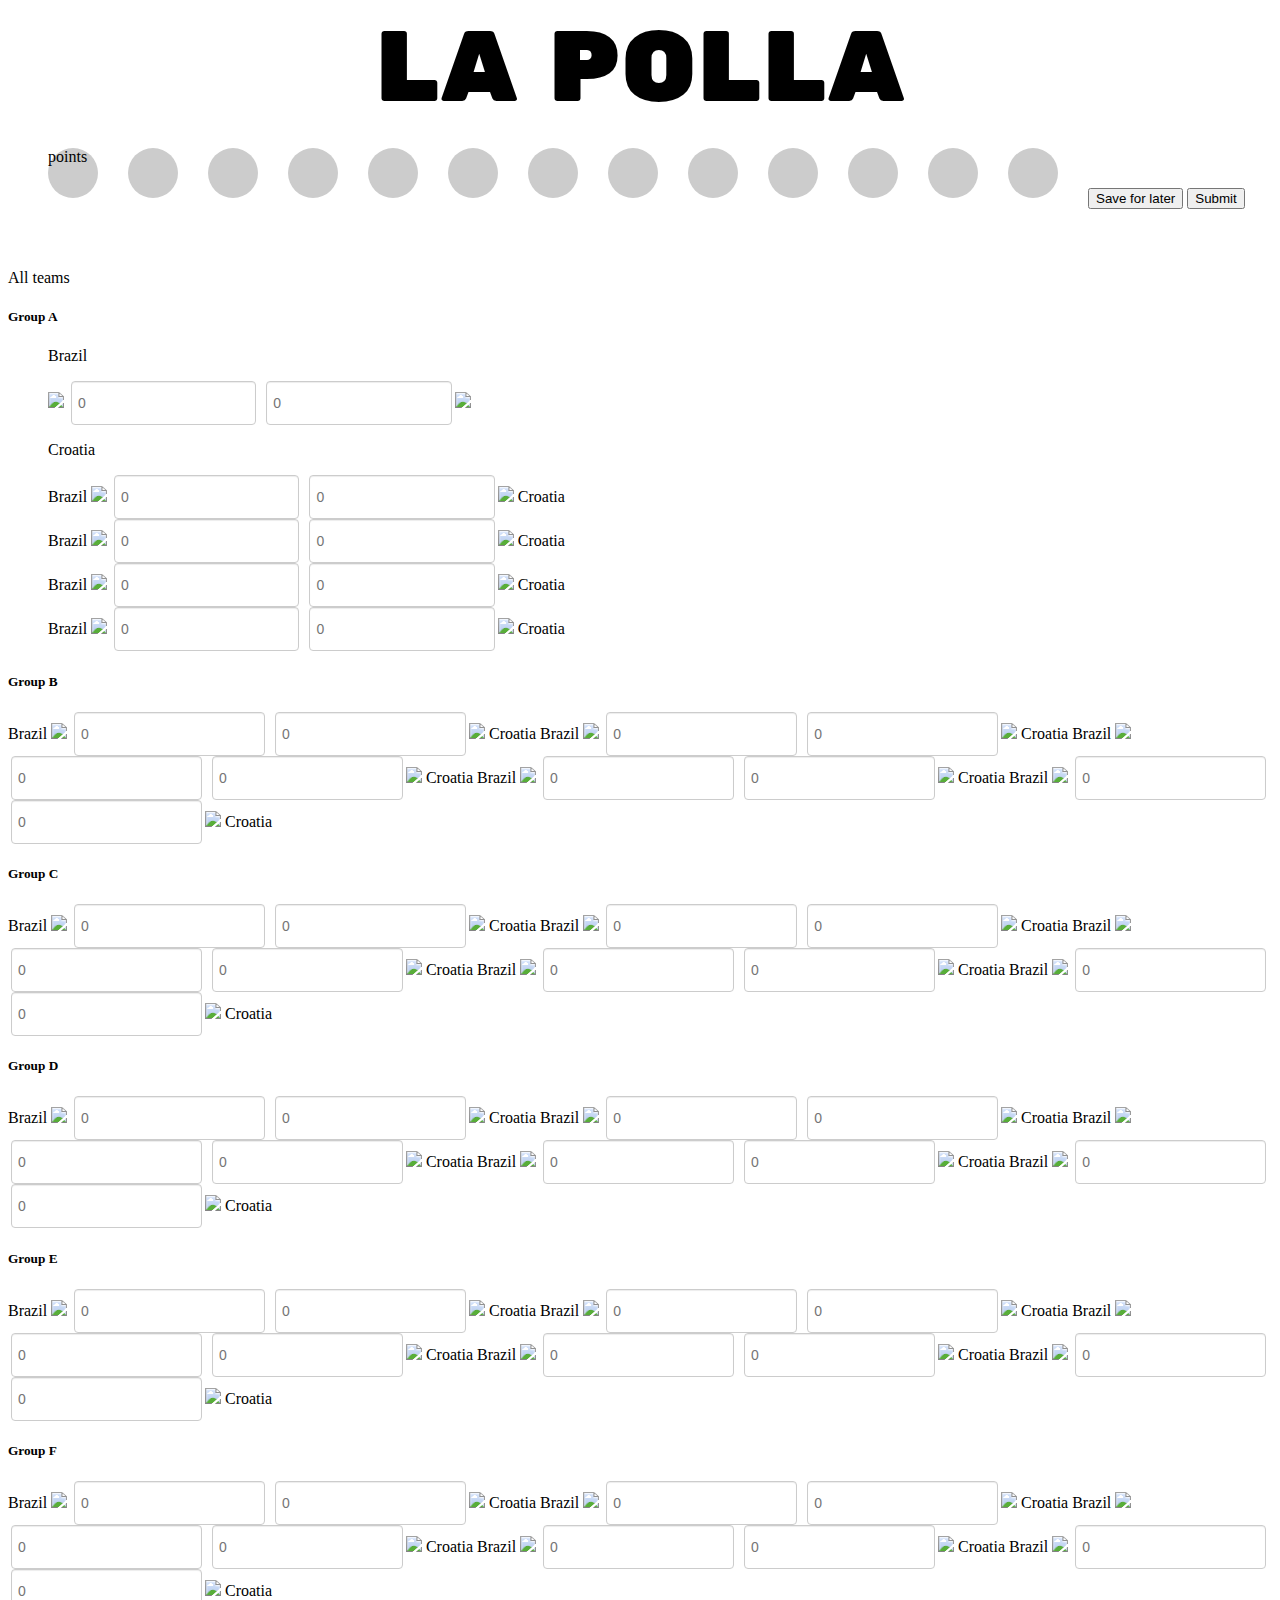
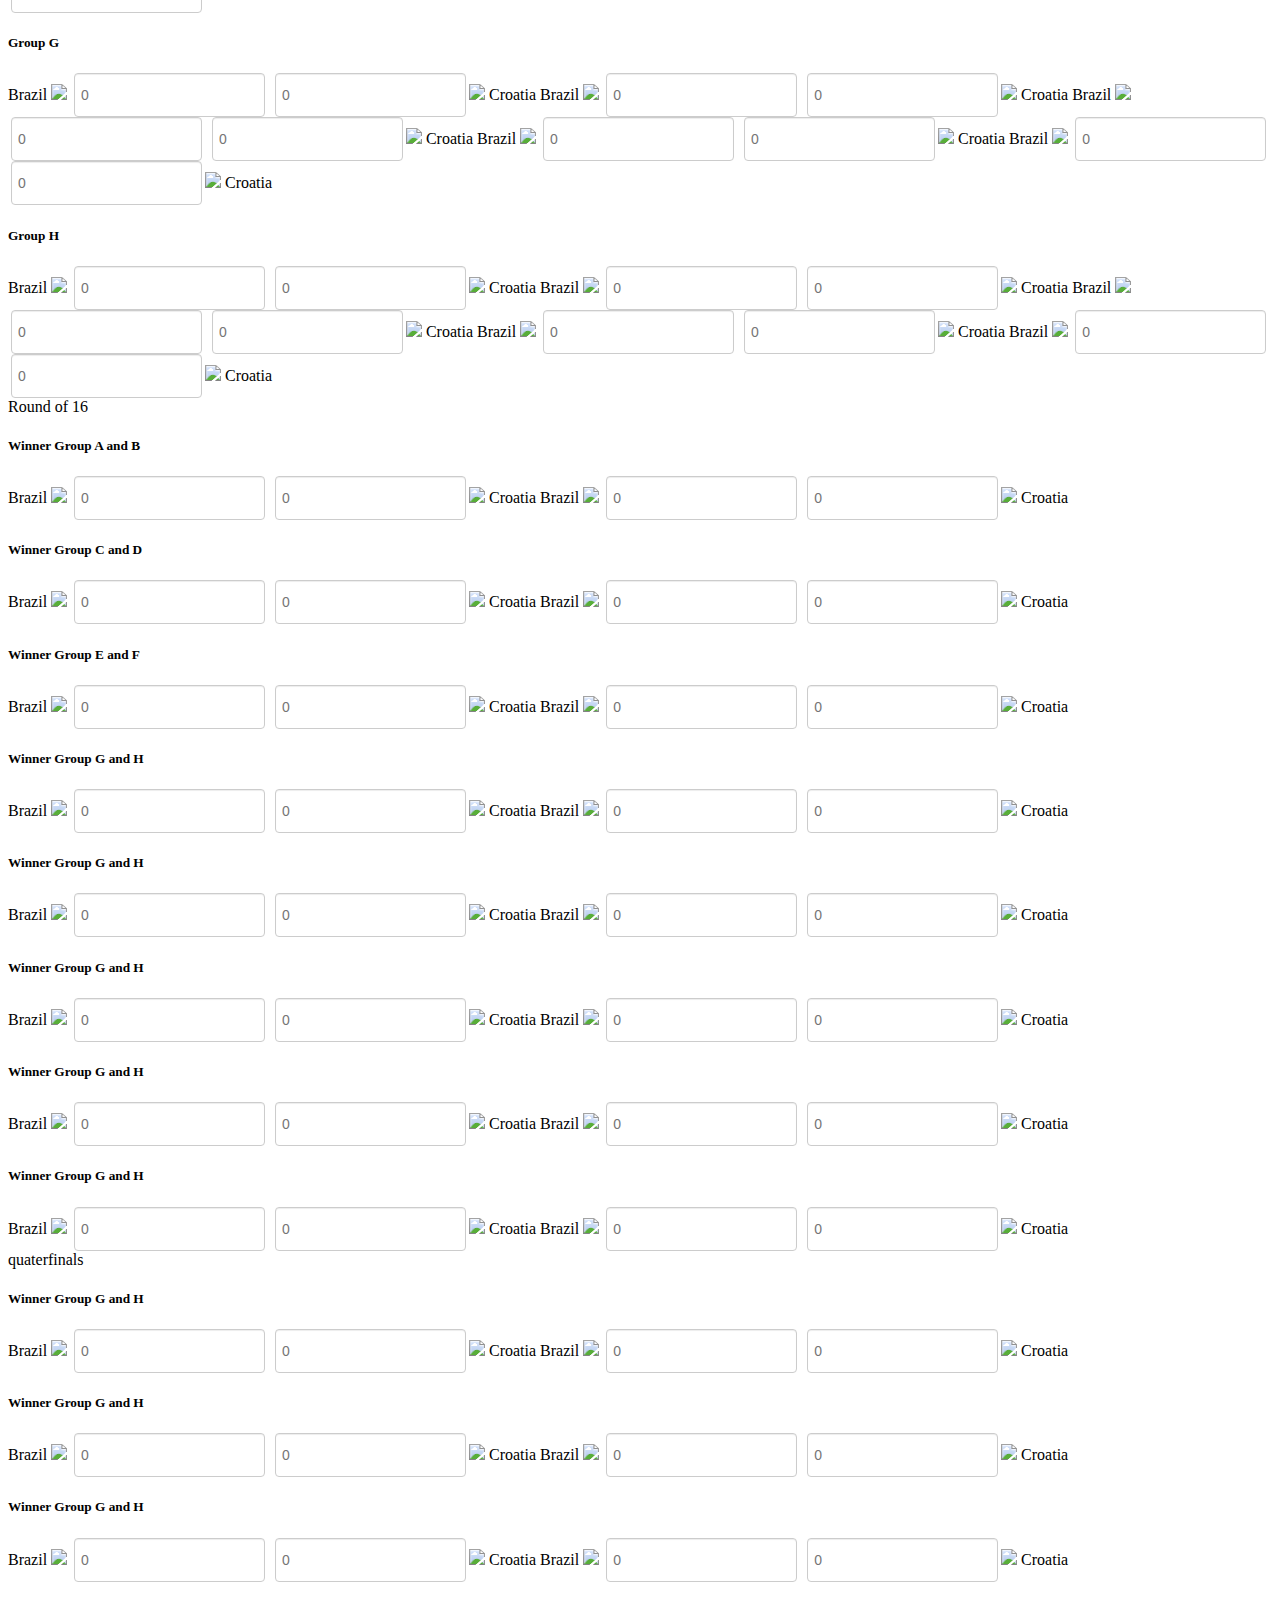
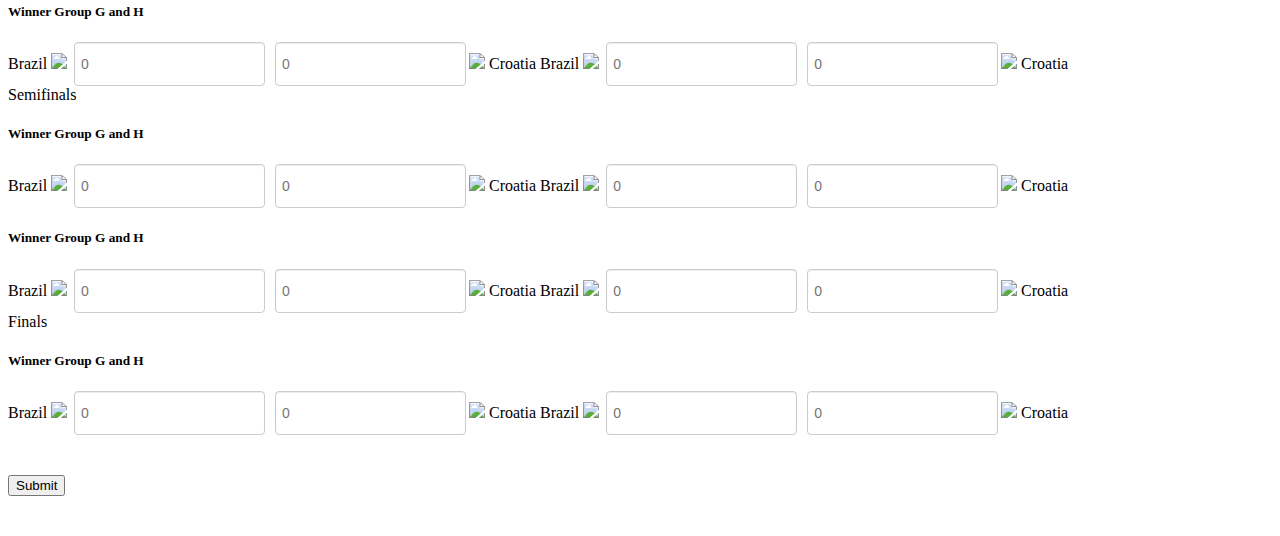
==== index.html @ c62c1815 "new page-register" ====
<!doctype html>
<html>
<head>
	<meta charset="utf-8">
	<meta name="viewport" content="width=device-width, initial-scale=1.0">
	<title>My Website</title>
	<link href="css/bootstrap.min.css" rel="stylesheet">
	 <link href="css/custom.css" rel="stylesheet">
	 <link href='http://fonts.googleapis.com/css?family=Abel|Rubik+One ' rel='stylesheet' type='text/css'>


</head>

<body>
	<div  class="container-fluid">
		

        <div class="big-text">LA POLLA</div>

        <nav id="users">
          <ul>
          	<li class="photo"><div>points</div></li>
          	<li class="photo"></li>
          	<li class="photo"></li>
          	<li class="photo"></li>
          	<li class="photo"></li>
          	<li class="photo"></li>
          	<li class="photo"></li>
          	<li class="photo"></li>
          	<li class="photo"></li>
          	<li class="photo"></li>
          	<li class="photo"></li>
          	<li class="photo"></li>
          	<li class="photo"> </li>
          	<span class="glyphicon glyphicon-user"></span>

          </ul>
        </nav>

		 <div class="row text-center buttons">
		<button type="button" class="btn btn-info btn-lg">Save for later</button>
		<button type="button" class="btn btn-danger btn-lg">Submit</button></div>


		   <section class="score-section">
			  <div class="col-xs-12 col-sm-3">All teams
			  	<div class="panel panel-default">
			  	  <div class="panel-heading"><h5>Group A</h5></div>
				  <div class="panel-body">
				   
				   <ul class="nav-panel">
				      <li>
					      <label for="your name"><p>Brazil</p> </label><img src="http://upload.wikimedia.org/wikipedia/en/thumb/0/05/Flag_of_Brazil.svg/35px-Flag_of_Brazil.svg.png"> <input type="text" class="point-input" placeholder="0">
					      <input type="text" class="point-input" placeholder="0"><img src="http://upload.wikimedia.org/wikipedia/commons/thumb/1/1b/Flag_of_Croatia.svg/35px-Flag_of_Croatia.svg.png"> <label for="your name"><p> Croatia </p></label> 
					  </li>

 					<li>
					      <label for="your name"> Brazil </label><img src="http://upload.wikimedia.org/wikipedia/en/thumb/0/05/Flag_of_Brazil.svg/35px-Flag_of_Brazil.svg.png"> <input type="text" class="point-input" placeholder="0">
					      <input type="text" class="point-input" placeholder="0"><img src="http://upload.wikimedia.org/wikipedia/commons/thumb/1/1b/Flag_of_Croatia.svg/35px-Flag_of_Croatia.svg.png"> <label for="your name"> Croatia </label> 
				     </li>

                     <li>
					      <label for="your name"> Brazil </label><img src="http://upload.wikimedia.org/wikipedia/en/thumb/0/05/Flag_of_Brazil.svg/35px-Flag_of_Brazil.svg.png"> <input type="text" class="point-input" placeholder="0">
					      <input type="text" class="point-input" placeholder="0"><img src="http://upload.wikimedia.org/wikipedia/commons/thumb/1/1b/Flag_of_Croatia.svg/35px-Flag_of_Croatia.svg.png"> <label for="your name"> Croatia </label> 
				     </li>

 					<li>
					      <label for="your name"> Brazil </label><img src="http://upload.wikimedia.org/wikipedia/en/thumb/0/05/Flag_of_Brazil.svg/35px-Flag_of_Brazil.svg.png"> <input type="text" class="point-input" placeholder="0">
					      <input type="text" class="point-input" placeholder="0"><img src="http://upload.wikimedia.org/wikipedia/commons/thumb/1/1b/Flag_of_Croatia.svg/35px-Flag_of_Croatia.svg.png"> <label for="your name"> Croatia </label> 
					</li>

					<li>

					      <label for="your name"> Brazil </label><img src="http://upload.wikimedia.org/wikipedia/en/thumb/0/05/Flag_of_Brazil.svg/35px-Flag_of_Brazil.svg.png"> <input type="text" class="point-input" placeholder="0">
					      <input type="text" class="point-input" placeholder="0"><img src="http://upload.wikimedia.org/wikipedia/commons/thumb/1/1b/Flag_of_Croatia.svg/35px-Flag_of_Croatia.svg.png"> <label for="your name"> Croatia </label> 
					</li>

				      </ul>

				    
				  </div>
				</div>


				<div class="panel panel-default">
			  	  <div class="panel-heading"><h5>Group B</h5></div>
				  <div class="panel-body">
				      
				      <label for="your name"> Brazil </label><img src="http://upload.wikimedia.org/wikipedia/en/thumb/0/05/Flag_of_Brazil.svg/35px-Flag_of_Brazil.svg.png"> <input type="text" class="point-input" placeholder="0">
				      <input type="text" class="point-input" placeholder="0"><img src="http://upload.wikimedia.org/wikipedia/commons/thumb/1/1b/Flag_of_Croatia.svg/35px-Flag_of_Croatia.svg.png"> <label for="your name"> Croatia </label> 

				      <label for="your name"> Brazil </label><img src="http://upload.wikimedia.org/wikipedia/en/thumb/0/05/Flag_of_Brazil.svg/35px-Flag_of_Brazil.svg.png"> <input type="text" class="point-input" placeholder="0">
				      <input type="text" class="point-input" placeholder="0"><img src="http://upload.wikimedia.org/wikipedia/commons/thumb/1/1b/Flag_of_Croatia.svg/35px-Flag_of_Croatia.svg.png"> <label for="your name"> Croatia </label> 

				      <label for="your name"> Brazil </label><img src="http://upload.wikimedia.org/wikipedia/en/thumb/0/05/Flag_of_Brazil.svg/35px-Flag_of_Brazil.svg.png"> <input type="text" class="point-input" placeholder="0">
				      <input type="text" class="point-input" placeholder="0"><img src="http://upload.wikimedia.org/wikipedia/commons/thumb/1/1b/Flag_of_Croatia.svg/35px-Flag_of_Croatia.svg.png"> <label for="your name"> Croatia </label> 

				      <label for="your name"> Brazil </label><img src="http://upload.wikimedia.org/wikipedia/en/thumb/0/05/Flag_of_Brazil.svg/35px-Flag_of_Brazil.svg.png"> <input type="text" class="point-input" placeholder="0">
				      <input type="text" class="point-input" placeholder="0"><img src="http://upload.wikimedia.org/wikipedia/commons/thumb/1/1b/Flag_of_Croatia.svg/35px-Flag_of_Croatia.svg.png"> <label for="your name"> Croatia </label> 

				      <label for="your name"> Brazil </label><img src="http://upload.wikimedia.org/wikipedia/en/thumb/0/05/Flag_of_Brazil.svg/35px-Flag_of_Brazil.svg.png"> <input type="text" class="point-input" placeholder="0">
				      <input type="text" class="point-input" placeholder="0"><img src="http://upload.wikimedia.org/wikipedia/commons/thumb/1/1b/Flag_of_Croatia.svg/35px-Flag_of_Croatia.svg.png"> <label for="your name"> Croatia </label> 
				  </div>
				</div>


				<div class="panel panel-default">
			  	  <div class="panel-heading"><h5>Group C</h5></div>
				  <div class="panel-body">
				     
				      <label for="your name"> Brazil </label><img src="http://upload.wikimedia.org/wikipedia/en/thumb/0/05/Flag_of_Brazil.svg/35px-Flag_of_Brazil.svg.png"> <input type="text" class="point-input" placeholder="0">
				      <input type="text" class="point-input" placeholder="0"><img src="http://upload.wikimedia.org/wikipedia/commons/thumb/1/1b/Flag_of_Croatia.svg/35px-Flag_of_Croatia.svg.png"> <label for="your name"> Croatia </label> 

				      <label for="your name"> Brazil </label><img src="http://upload.wikimedia.org/wikipedia/en/thumb/0/05/Flag_of_Brazil.svg/35px-Flag_of_Brazil.svg.png"> <input type="text" class="point-input" placeholder="0">
				      <input type="text" class="point-input" placeholder="0"><img src="http://upload.wikimedia.org/wikipedia/commons/thumb/1/1b/Flag_of_Croatia.svg/35px-Flag_of_Croatia.svg.png"> <label for="your name"> Croatia </label> 

				      <label for="your name"> Brazil </label><img src="http://upload.wikimedia.org/wikipedia/en/thumb/0/05/Flag_of_Brazil.svg/35px-Flag_of_Brazil.svg.png"> <input type="text" class="point-input" placeholder="0">
				      <input type="text" class="point-input" placeholder="0"><img src="http://upload.wikimedia.org/wikipedia/commons/thumb/1/1b/Flag_of_Croatia.svg/35px-Flag_of_Croatia.svg.png"> <label for="your name"> Croatia </label> 

				      <label for="your name"> Brazil </label><img src="http://upload.wikimedia.org/wikipedia/en/thumb/0/05/Flag_of_Brazil.svg/35px-Flag_of_Brazil.svg.png"> <input type="text" class="point-input" placeholder="0">
				      <input type="text" class="point-input" placeholder="0"><img src="http://upload.wikimedia.org/wikipedia/commons/thumb/1/1b/Flag_of_Croatia.svg/35px-Flag_of_Croatia.svg.png"> <label for="your name"> Croatia </label> 

				      <label for="your name"> Brazil </label><img src="http://upload.wikimedia.org/wikipedia/en/thumb/0/05/Flag_of_Brazil.svg/35px-Flag_of_Brazil.svg.png"> <input type="text" class="point-input" placeholder="0">
				      <input type="text" class="point-input" placeholder="0"><img src="http://upload.wikimedia.org/wikipedia/commons/thumb/1/1b/Flag_of_Croatia.svg/35px-Flag_of_Croatia.svg.png"> <label for="your name"> Croatia </label> 
				  </div>
				</div>


				<div class="panel panel-default">
			  	  <div class="panel-heading"><h5>Group D</h5></div>	
				  <div class="panel-body">
				    <label for="your name"> Brazil </label><img src="http://upload.wikimedia.org/wikipedia/en/thumb/0/05/Flag_of_Brazil.svg/35px-Flag_of_Brazil.svg.png"> <input type="text" class="point-input" placeholder="0">
				      <input type="text" class="point-input" placeholder="0"><img src="http://upload.wikimedia.org/wikipedia/commons/thumb/1/1b/Flag_of_Croatia.svg/35px-Flag_of_Croatia.svg.png"> <label for="your name"> Croatia </label> 

				      <label for="your name"> Brazil </label><img src="http://upload.wikimedia.org/wikipedia/en/thumb/0/05/Flag_of_Brazil.svg/35px-Flag_of_Brazil.svg.png"> <input type="text" class="point-input" placeholder="0">
				      <input type="text" class="point-input" placeholder="0"><img src="http://upload.wikimedia.org/wikipedia/commons/thumb/1/1b/Flag_of_Croatia.svg/35px-Flag_of_Croatia.svg.png"> <label for="your name"> Croatia </label> 

				      <label for="your name"> Brazil </label><img src="http://upload.wikimedia.org/wikipedia/en/thumb/0/05/Flag_of_Brazil.svg/35px-Flag_of_Brazil.svg.png"> <input type="text" class="point-input" placeholder="0">
				      <input type="text" class="point-input" placeholder="0"><img src="http://upload.wikimedia.org/wikipedia/commons/thumb/1/1b/Flag_of_Croatia.svg/35px-Flag_of_Croatia.svg.png"> <label for="your name"> Croatia </label> 

				      <label for="your name"> Brazil </label><img src="http://upload.wikimedia.org/wikipedia/en/thumb/0/05/Flag_of_Brazil.svg/35px-Flag_of_Brazil.svg.png"> <input type="text" class="point-input" placeholder="0">
				      <input type="text" class="point-input" placeholder="0"><img src="http://upload.wikimedia.org/wikipedia/commons/thumb/1/1b/Flag_of_Croatia.svg/35px-Flag_of_Croatia.svg.png"> <label for="your name"> Croatia </label> 

				      <label for="your name"> Brazil </label><img src="http://upload.wikimedia.org/wikipedia/en/thumb/0/05/Flag_of_Brazil.svg/35px-Flag_of_Brazil.svg.png"> <input type="text" class="point-input" placeholder="0">
				      <input type="text" class="point-input" placeholder="0"><img src="http://upload.wikimedia.org/wikipedia/commons/thumb/1/1b/Flag_of_Croatia.svg/35px-Flag_of_Croatia.svg.png"> <label for="your name"> Croatia </label> 
				  </div>
				</div>

				<div class="panel panel-default">
			  	  <div class="panel-heading"><h5>Group E</h5></div>	
				  <div class="panel-body">
				    <label for="your name"> Brazil </label><img src="http://upload.wikimedia.org/wikipedia/en/thumb/0/05/Flag_of_Brazil.svg/35px-Flag_of_Brazil.svg.png"> <input type="text" class="point-input" placeholder="0">
				      <input type="text" class="point-input" placeholder="0"><img src="http://upload.wikimedia.org/wikipedia/commons/thumb/1/1b/Flag_of_Croatia.svg/35px-Flag_of_Croatia.svg.png"> <label for="your name"> Croatia </label> 

				      <label for="your name"> Brazil </label><img src="http://upload.wikimedia.org/wikipedia/en/thumb/0/05/Flag_of_Brazil.svg/35px-Flag_of_Brazil.svg.png"> <input type="text" class="point-input" placeholder="0">
				      <input type="text" class="point-input" placeholder="0"><img src="http://upload.wikimedia.org/wikipedia/commons/thumb/1/1b/Flag_of_Croatia.svg/35px-Flag_of_Croatia.svg.png"> <label for="your name"> Croatia </label> 

				      <label for="your name"> Brazil </label><img src="http://upload.wikimedia.org/wikipedia/en/thumb/0/05/Flag_of_Brazil.svg/35px-Flag_of_Brazil.svg.png"> <input type="text" class="point-input" placeholder="0">
				      <input type="text" class="point-input" placeholder="0"><img src="http://upload.wikimedia.org/wikipedia/commons/thumb/1/1b/Flag_of_Croatia.svg/35px-Flag_of_Croatia.svg.png"> <label for="your name"> Croatia </label> 

				      <label for="your name"> Brazil </label><img src="http://upload.wikimedia.org/wikipedia/en/thumb/0/05/Flag_of_Brazil.svg/35px-Flag_of_Brazil.svg.png"> <input type="text" class="point-input" placeholder="0">
				      <input type="text" class="point-input" placeholder="0"><img src="http://upload.wikimedia.org/wikipedia/commons/thumb/1/1b/Flag_of_Croatia.svg/35px-Flag_of_Croatia.svg.png"> <label for="your name"> Croatia </label> 

				      <label for="your name"> Brazil </label><img src="http://upload.wikimedia.org/wikipedia/en/thumb/0/05/Flag_of_Brazil.svg/35px-Flag_of_Brazil.svg.png"> <input type="text" class="point-input" placeholder="0">
				      <input type="text" class="point-input" placeholder="0"><img src="http://upload.wikimedia.org/wikipedia/commons/thumb/1/1b/Flag_of_Croatia.svg/35px-Flag_of_Croatia.svg.png"> <label for="your name"> Croatia </label> 
				  </div>
				</div>

				<div class="panel panel-default">
			  	  <div class="panel-heading"><h5>Group F</h5></div>	
				  <div class="panel-body">
				    <label for="your name"> Brazil </label><img src="http://upload.wikimedia.org/wikipedia/en/thumb/0/05/Flag_of_Brazil.svg/35px-Flag_of_Brazil.svg.png"> <input type="text" class="point-input" placeholder="0">
				      <input type="text" class="point-input" placeholder="0"><img src="http://upload.wikimedia.org/wikipedia/commons/thumb/1/1b/Flag_of_Croatia.svg/35px-Flag_of_Croatia.svg.png"> <label for="your name"> Croatia </label> 

				      <label for="your name"> Brazil </label><img src="http://upload.wikimedia.org/wikipedia/en/thumb/0/05/Flag_of_Brazil.svg/35px-Flag_of_Brazil.svg.png"> <input type="text" class="point-input" placeholder="0">
				      <input type="text" class="point-input" placeholder="0"><img src="http://upload.wikimedia.org/wikipedia/commons/thumb/1/1b/Flag_of_Croatia.svg/35px-Flag_of_Croatia.svg.png"> <label for="your name"> Croatia </label> 

				      <label for="your name"> Brazil </label><img src="http://upload.wikimedia.org/wikipedia/en/thumb/0/05/Flag_of_Brazil.svg/35px-Flag_of_Brazil.svg.png"> <input type="text" class="point-input" placeholder="0">
				      <input type="text" class="point-input" placeholder="0"><img src="http://upload.wikimedia.org/wikipedia/commons/thumb/1/1b/Flag_of_Croatia.svg/35px-Flag_of_Croatia.svg.png"> <label for="your name"> Croatia </label> 

				      <label for="your name"> Brazil </label><img src="http://upload.wikimedia.org/wikipedia/en/thumb/0/05/Flag_of_Brazil.svg/35px-Flag_of_Brazil.svg.png"> <input type="text" class="point-input" placeholder="0">
				      <input type="text" class="point-input" placeholder="0"><img src="http://upload.wikimedia.org/wikipedia/commons/thumb/1/1b/Flag_of_Croatia.svg/35px-Flag_of_Croatia.svg.png"> <label for="your name"> Croatia </label> 

				      <label for="your name"> Brazil </label><img src="http://upload.wikimedia.org/wikipedia/en/thumb/0/05/Flag_of_Brazil.svg/35px-Flag_of_Brazil.svg.png"> <input type="text" class="point-input" placeholder="0">
				      <input type="text" class="point-input" placeholder="0"><img src="http://upload.wikimedia.org/wikipedia/commons/thumb/1/1b/Flag_of_Croatia.svg/35px-Flag_of_Croatia.svg.png"> <label for="your name"> Croatia </label> 
				  </div>
				</div>


				<div class="panel panel-default">
			  	  <div class="panel-heading"><h5>Group G</h5></div>	
				  <div class="panel-body">
				    <label for="your name"> Brazil </label><img src="http://upload.wikimedia.org/wikipedia/en/thumb/0/05/Flag_of_Brazil.svg/35px-Flag_of_Brazil.svg.png"> <input type="text" class="point-input" placeholder="0">
				      <input type="text" class="point-input" placeholder="0"><img src="http://upload.wikimedia.org/wikipedia/commons/thumb/1/1b/Flag_of_Croatia.svg/35px-Flag_of_Croatia.svg.png"> <label for="your name"> Croatia </label> 

				      <label for="your name"> Brazil </label><img src="http://upload.wikimedia.org/wikipedia/en/thumb/0/05/Flag_of_Brazil.svg/35px-Flag_of_Brazil.svg.png"> <input type="text" class="point-input" placeholder="0">
				      <input type="text" class="point-input" placeholder="0"><img src="http://upload.wikimedia.org/wikipedia/commons/thumb/1/1b/Flag_of_Croatia.svg/35px-Flag_of_Croatia.svg.png"> <label for="your name"> Croatia </label> 

				      <label for="your name"> Brazil </label><img src="http://upload.wikimedia.org/wikipedia/en/thumb/0/05/Flag_of_Brazil.svg/35px-Flag_of_Brazil.svg.png"> <input type="text" class="point-input" placeholder="0">
				      <input type="text" class="point-input" placeholder="0"><img src="http://upload.wikimedia.org/wikipedia/commons/thumb/1/1b/Flag_of_Croatia.svg/35px-Flag_of_Croatia.svg.png"> <label for="your name"> Croatia </label> 

				      <label for="your name"> Brazil </label><img src="http://upload.wikimedia.org/wikipedia/en/thumb/0/05/Flag_of_Brazil.svg/35px-Flag_of_Brazil.svg.png"> <input type="text" class="point-input" placeholder="0">
				      <input type="text" class="point-input" placeholder="0"><img src="http://upload.wikimedia.org/wikipedia/commons/thumb/1/1b/Flag_of_Croatia.svg/35px-Flag_of_Croatia.svg.png"> <label for="your name"> Croatia </label> 

				      <label for="your name"> Brazil </label><img src="http://upload.wikimedia.org/wikipedia/en/thumb/0/05/Flag_of_Brazil.svg/35px-Flag_of_Brazil.svg.png"> <input type="text" class="point-input" placeholder="0">
				      <input type="text" class="point-input" placeholder="0"><img src="http://upload.wikimedia.org/wikipedia/commons/thumb/1/1b/Flag_of_Croatia.svg/35px-Flag_of_Croatia.svg.png"> <label for="your name"> Croatia </label> 
				  </div>
				</div>

				<div class="panel panel-default">
			  	  <div class="panel-heading"><h5>Group H</h5></div>	
				  <div class="panel-body">
				    <label for="your name"> Brazil </label><img src="http://upload.wikimedia.org/wikipedia/en/thumb/0/05/Flag_of_Brazil.svg/35px-Flag_of_Brazil.svg.png"> <input type="text" class="point-input" placeholder="0">
				      <input type="text" class="point-input" placeholder="0"><img src="http://upload.wikimedia.org/wikipedia/commons/thumb/1/1b/Flag_of_Croatia.svg/35px-Flag_of_Croatia.svg.png"> <label for="your name"> Croatia </label> 

				      <label for="your name"> Brazil </label><img src="http://upload.wikimedia.org/wikipedia/en/thumb/0/05/Flag_of_Brazil.svg/35px-Flag_of_Brazil.svg.png"> <input type="text" class="point-input" placeholder="0">
				      <input type="text" class="point-input" placeholder="0"><img src="http://upload.wikimedia.org/wikipedia/commons/thumb/1/1b/Flag_of_Croatia.svg/35px-Flag_of_Croatia.svg.png"> <label for="your name"> Croatia </label> 

				      <label for="your name"> Brazil </label><img src="http://upload.wikimedia.org/wikipedia/en/thumb/0/05/Flag_of_Brazil.svg/35px-Flag_of_Brazil.svg.png"> <input type="text" class="point-input" placeholder="0">
				      <input type="text" class="point-input" placeholder="0"><img src="http://upload.wikimedia.org/wikipedia/commons/thumb/1/1b/Flag_of_Croatia.svg/35px-Flag_of_Croatia.svg.png"> <label for="your name"> Croatia </label> 

				      <label for="your name"> Brazil </label><img src="http://upload.wikimedia.org/wikipedia/en/thumb/0/05/Flag_of_Brazil.svg/35px-Flag_of_Brazil.svg.png"> <input type="text" class="point-input" placeholder="0">
				      <input type="text" class="point-input" placeholder="0"><img src="http://upload.wikimedia.org/wikipedia/commons/thumb/1/1b/Flag_of_Croatia.svg/35px-Flag_of_Croatia.svg.png"> <label for="your name"> Croatia </label> 

				      <label for="your name"> Brazil </label><img src="http://upload.wikimedia.org/wikipedia/en/thumb/0/05/Flag_of_Brazil.svg/35px-Flag_of_Brazil.svg.png"> <input type="text" class="point-input" placeholder="0">
				      <input type="text" class="point-input" placeholder="0"><img src="http://upload.wikimedia.org/wikipedia/commons/thumb/1/1b/Flag_of_Croatia.svg/35px-Flag_of_Croatia.svg.png"> <label for="your name"> Croatia </label> 
				  </div>
				</div>


			  </div>


			<div class="col-xs-12 col-sm-3"> Round of 16
				<div class="panel panel-default">
					 <div class="panel-heading"><h5>Winner Group A and B</h5></div>	
						 <div class="panel-body">
						    <label for="your name"> Brazil </label><img src="http://upload.wikimedia.org/wikipedia/en/thumb/0/05/Flag_of_Brazil.svg/35px-Flag_of_Brazil.svg.png"> <input type="text" class="point-input" placeholder="0">
						    <input type="text" class="point-input" placeholder="0"><img src="http://upload.wikimedia.org/wikipedia/commons/thumb/1/1b/Flag_of_Croatia.svg/35px-Flag_of_Croatia.svg.png"> <label for="your name"> Croatia </label> 
							<label for="your name"> Brazil </label><img src="http://upload.wikimedia.org/wikipedia/en/thumb/0/05/Flag_of_Brazil.svg/35px-Flag_of_Brazil.svg.png"> <input type="text" class="point-input" placeholder="0">
						    <input type="text" class="point-input" placeholder="0"><img src="http://upload.wikimedia.org/wikipedia/commons/thumb/1/1b/Flag_of_Croatia.svg/35px-Flag_of_Croatia.svg.png"> <label for="your name"> Croatia </label> 
						</div>
					</div>

					<div class="panel panel-default">
					 <div class="panel-heading"><h5>Winner Group C and D</h5></div>	
						 <div class="panel-body">
						    <label for="your name"> Brazil </label><img src="http://upload.wikimedia.org/wikipedia/en/thumb/0/05/Flag_of_Brazil.svg/35px-Flag_of_Brazil.svg.png"> <input type="text" class="point-input" placeholder="0">
						    <input type="text" class="point-input" placeholder="0"><img src="http://upload.wikimedia.org/wikipedia/commons/thumb/1/1b/Flag_of_Croatia.svg/35px-Flag_of_Croatia.svg.png"> <label for="your name"> Croatia </label> 
							<label for="your name"> Brazil </label><img src="http://upload.wikimedia.org/wikipedia/en/thumb/0/05/Flag_of_Brazil.svg/35px-Flag_of_Brazil.svg.png"> <input type="text" class="point-input" placeholder="0">
						    <input type="text" class="point-input" placeholder="0"><img src="http://upload.wikimedia.org/wikipedia/commons/thumb/1/1b/Flag_of_Croatia.svg/35px-Flag_of_Croatia.svg.png"> <label for="your name"> Croatia </label> 
						</div>
					</div>

					<div class="panel panel-default">
					 <div class="panel-heading"><h5>Winner Group E and F</h5></div>	
						 <div class="panel-body">
						    <label for="your name"> Brazil </label><img src="http://upload.wikimedia.org/wikipedia/en/thumb/0/05/Flag_of_Brazil.svg/35px-Flag_of_Brazil.svg.png"> <input type="text" class="point-input" placeholder="0">
						    <input type="text" class="point-input" placeholder="0"><img src="http://upload.wikimedia.org/wikipedia/commons/thumb/1/1b/Flag_of_Croatia.svg/35px-Flag_of_Croatia.svg.png"> <label for="your name"> Croatia </label> 
							<label for="your name"> Brazil </label><img src="http://upload.wikimedia.org/wikipedia/en/thumb/0/05/Flag_of_Brazil.svg/35px-Flag_of_Brazil.svg.png"> <input type="text" class="point-input" placeholder="0">
						    <input type="text" class="point-input" placeholder="0"><img src="http://upload.wikimedia.org/wikipedia/commons/thumb/1/1b/Flag_of_Croatia.svg/35px-Flag_of_Croatia.svg.png"> <label for="your name"> Croatia </label> 
						</div>
					</div>

					<div class="panel panel-default">
						 <div class="panel-heading"><h5>Winner Group G and H</h5></div>	
							 <div class="panel-body">
							    <label for="your name"> Brazil </label><img src="http://upload.wikimedia.org/wikipedia/en/thumb/0/05/Flag_of_Brazil.svg/35px-Flag_of_Brazil.svg.png"> <input type="text" class="point-input" placeholder="0">
							    <input type="text" class="point-input" placeholder="0"><img src="http://upload.wikimedia.org/wikipedia/commons/thumb/1/1b/Flag_of_Croatia.svg/35px-Flag_of_Croatia.svg.png"> <label for="your name"> Croatia </label> 
								<label for="your name"> Brazil </label><img src="http://upload.wikimedia.org/wikipedia/en/thumb/0/05/Flag_of_Brazil.svg/35px-Flag_of_Brazil.svg.png"> <input type="text" class="point-input" placeholder="0">
							    <input type="text" class="point-input" placeholder="0"><img src="http://upload.wikimedia.org/wikipedia/commons/thumb/1/1b/Flag_of_Croatia.svg/35px-Flag_of_Croatia.svg.png"> <label for="your name"> Croatia </label> 
							</div>
						</div>
					<div class="panel panel-default">
						 <div class="panel-heading"><h5>Winner Group G and H</h5></div>	
							 <div class="panel-body">
							    <label for="your name"> Brazil </label><img src="http://upload.wikimedia.org/wikipedia/en/thumb/0/05/Flag_of_Brazil.svg/35px-Flag_of_Brazil.svg.png"> <input type="text" class="point-input" placeholder="0">
							    <input type="text" class="point-input" placeholder="0"><img src="http://upload.wikimedia.org/wikipedia/commons/thumb/1/1b/Flag_of_Croatia.svg/35px-Flag_of_Croatia.svg.png"> <label for="your name"> Croatia </label> 
								<label for="your name"> Brazil </label><img src="http://upload.wikimedia.org/wikipedia/en/thumb/0/05/Flag_of_Brazil.svg/35px-Flag_of_Brazil.svg.png"> <input type="text" class="point-input" placeholder="0">
							    <input type="text" class="point-input" placeholder="0"><img src="http://upload.wikimedia.org/wikipedia/commons/thumb/1/1b/Flag_of_Croatia.svg/35px-Flag_of_Croatia.svg.png"> <label for="your name"> Croatia </label> 
							</div>
						</div>
						<div class="panel panel-default">
						 <div class="panel-heading"><h5>Winner Group G and H</h5></div>	
							 <div class="panel-body">
							    <label for="your name"> Brazil </label><img src="http://upload.wikimedia.org/wikipedia/en/thumb/0/05/Flag_of_Brazil.svg/35px-Flag_of_Brazil.svg.png"> <input type="text" class="point-input" placeholder="0">
							    <input type="text" class="point-input" placeholder="0"><img src="http://upload.wikimedia.org/wikipedia/commons/thumb/1/1b/Flag_of_Croatia.svg/35px-Flag_of_Croatia.svg.png"> <label for="your name"> Croatia </label> 
								<label for="your name"> Brazil </label><img src="http://upload.wikimedia.org/wikipedia/en/thumb/0/05/Flag_of_Brazil.svg/35px-Flag_of_Brazil.svg.png"> <input type="text" class="point-input" placeholder="0">
							    <input type="text" class="point-input" placeholder="0"><img src="http://upload.wikimedia.org/wikipedia/commons/thumb/1/1b/Flag_of_Croatia.svg/35px-Flag_of_Croatia.svg.png"> <label for="your name"> Croatia </label> 
							</div>
						</div>
						<div class="panel panel-default">
						 <div class="panel-heading"><h5>Winner Group G and H</h5></div>	
							 <div class="panel-body">
							    <label for="your name"> Brazil </label><img src="http://upload.wikimedia.org/wikipedia/en/thumb/0/05/Flag_of_Brazil.svg/35px-Flag_of_Brazil.svg.png"> <input type="text" class="point-input" placeholder="0">
							    <input type="text" class="point-input" placeholder="0"><img src="http://upload.wikimedia.org/wikipedia/commons/thumb/1/1b/Flag_of_Croatia.svg/35px-Flag_of_Croatia.svg.png"> <label for="your name"> Croatia </label> 
								<label for="your name"> Brazil </label><img src="http://upload.wikimedia.org/wikipedia/en/thumb/0/05/Flag_of_Brazil.svg/35px-Flag_of_Brazil.svg.png"> <input type="text" class="point-input" placeholder="0">
							    <input type="text" class="point-input" placeholder="0"><img src="http://upload.wikimedia.org/wikipedia/commons/thumb/1/1b/Flag_of_Croatia.svg/35px-Flag_of_Croatia.svg.png"> <label for="your name"> Croatia </label> 
							</div>
						</div>
						<div class="panel panel-default">
						 <div class="panel-heading"><h5>Winner Group G and H</h5></div>	
							 <div class="panel-body">
							    <label for="your name"> Brazil </label><img src="http://upload.wikimedia.org/wikipedia/en/thumb/0/05/Flag_of_Brazil.svg/35px-Flag_of_Brazil.svg.png"> <input type="text" class="point-input" placeholder="0">
							    <input type="text" class="point-input" placeholder="0"><img src="http://upload.wikimedia.org/wikipedia/commons/thumb/1/1b/Flag_of_Croatia.svg/35px-Flag_of_Croatia.svg.png"> <label for="your name"> Croatia </label> 
								<label for="your name"> Brazil </label><img src="http://upload.wikimedia.org/wikipedia/en/thumb/0/05/Flag_of_Brazil.svg/35px-Flag_of_Brazil.svg.png"> <input type="text" class="point-input" placeholder="0">
							    <input type="text" class="point-input" placeholder="0"><img src="http://upload.wikimedia.org/wikipedia/commons/thumb/1/1b/Flag_of_Croatia.svg/35px-Flag_of_Croatia.svg.png"> <label for="your name"> Croatia </label> 
							</div>
						</div>
					</div>

<div class="col-xs-12 col-sm-3"> quaterfinals

				<div class="panel panel-default">
						<div class="panel-heading"><h5>Winner Group G and H</h5></div>	
							<div class="panel-body">
								 <label for="your name"> Brazil </label><img src="http://upload.wikimedia.org/wikipedia/en/thumb/0/05/Flag_of_Brazil.svg/35px-Flag_of_Brazil.svg.png"> <input type="text" class="point-input" placeholder="0">
								<input type="text" class="point-input" placeholder="0"><img src="http://upload.wikimedia.org/wikipedia/commons/thumb/1/1b/Flag_of_Croatia.svg/35px-Flag_of_Croatia.svg.png"> <label for="your name"> Croatia </label> 
								<label for="your name"> Brazil </label><img src="http://upload.wikimedia.org/wikipedia/en/thumb/0/05/Flag_of_Brazil.svg/35px-Flag_of_Brazil.svg.png"> <input type="text" class="point-input" placeholder="0">
								<input type="text" class="point-input" placeholder="0"><img src="http://upload.wikimedia.org/wikipedia/commons/thumb/1/1b/Flag_of_Croatia.svg/35px-Flag_of_Croatia.svg.png"> <label for="your name"> Croatia </label> 
							</div>
						</div>



				<div class="panel panel-default">
						 <div class="panel-heading"><h5>Winner Group G and H</h5></div>	
							 <div class="panel-body">
							    <label for="your name"> Brazil </label><img src="http://upload.wikimedia.org/wikipedia/en/thumb/0/05/Flag_of_Brazil.svg/35px-Flag_of_Brazil.svg.png"> <input type="text" class="point-input" placeholder="0">
							    <input type="text" class="point-input" placeholder="0"><img src="http://upload.wikimedia.org/wikipedia/commons/thumb/1/1b/Flag_of_Croatia.svg/35px-Flag_of_Croatia.svg.png"> <label for="your name"> Croatia </label> 
								<label for="your name"> Brazil </label><img src="http://upload.wikimedia.org/wikipedia/en/thumb/0/05/Flag_of_Brazil.svg/35px-Flag_of_Brazil.svg.png"> <input type="text" class="point-input" placeholder="0">
							    <input type="text" class="point-input" placeholder="0"><img src="http://upload.wikimedia.org/wikipedia/commons/thumb/1/1b/Flag_of_Croatia.svg/35px-Flag_of_Croatia.svg.png"> <label for="your name"> Croatia </label> 
							</div>
						</div>

						<div class="panel panel-default">
						 <div class="panel-heading"><h5>Winner Group G and H</h5></div>	
							 <div class="panel-body">
							    <label for="your name"> Brazil </label><img src="http://upload.wikimedia.org/wikipedia/en/thumb/0/05/Flag_of_Brazil.svg/35px-Flag_of_Brazil.svg.png"> <input type="text" class="point-input" placeholder="0">
							    <input type="text" class="point-input" placeholder="0"><img src="http://upload.wikimedia.org/wikipedia/commons/thumb/1/1b/Flag_of_Croatia.svg/35px-Flag_of_Croatia.svg.png"> <label for="your name"> Croatia </label> 
								<label for="your name"> Brazil </label><img src="http://upload.wikimedia.org/wikipedia/en/thumb/0/05/Flag_of_Brazil.svg/35px-Flag_of_Brazil.svg.png"> <input type="text" class="point-input" placeholder="0">
							    <input type="text" class="point-input" placeholder="0"><img src="http://upload.wikimedia.org/wikipedia/commons/thumb/1/1b/Flag_of_Croatia.svg/35px-Flag_of_Croatia.svg.png"> <label for="your name"> Croatia </label> 
							</div>
						</div>
						<div class="panel panel-default">
						 <div class="panel-heading"><h5>Winner Group G and H</h5></div>	
							 <div class="panel-body">
							    <label for="your name"> Brazil </label><img src="http://upload.wikimedia.org/wikipedia/en/thumb/0/05/Flag_of_Brazil.svg/35px-Flag_of_Brazil.svg.png"> <input type="text" class="point-input" placeholder="0">
							    <input type="text" class="point-input" placeholder="0"><img src="http://upload.wikimedia.org/wikipedia/commons/thumb/1/1b/Flag_of_Croatia.svg/35px-Flag_of_Croatia.svg.png"> <label for="your name"> Croatia </label> 
								<label for="your name"> Brazil </label><img src="http://upload.wikimedia.org/wikipedia/en/thumb/0/05/Flag_of_Brazil.svg/35px-Flag_of_Brazil.svg.png"> <input type="text" class="point-input" placeholder="0">
							    <input type="text" class="point-input" placeholder="0"><img src="http://upload.wikimedia.org/wikipedia/commons/thumb/1/1b/Flag_of_Croatia.svg/35px-Flag_of_Croatia.svg.png"> <label for="your name"> Croatia </label> 
							</div>
						</div>
					</div>

<div class="col-xs-12 col-sm-3"> Semifinals

				<div class="panel panel-default">
						<div class="panel-heading"><h5>Winner Group G and H</h5></div>	
							<div class="panel-body">
								 <label for="your name"> Brazil </label><img src="http://upload.wikimedia.org/wikipedia/en/thumb/0/05/Flag_of_Brazil.svg/35px-Flag_of_Brazil.svg.png"> <input type="text" class="point-input" placeholder="0">
								<input type="text" class="point-input" placeholder="0"><img src="http://upload.wikimedia.org/wikipedia/commons/thumb/1/1b/Flag_of_Croatia.svg/35px-Flag_of_Croatia.svg.png"> <label for="your name"> Croatia </label> 
								<label for="your name"> Brazil </label><img src="http://upload.wikimedia.org/wikipedia/en/thumb/0/05/Flag_of_Brazil.svg/35px-Flag_of_Brazil.svg.png"> <input type="text" class="point-input" placeholder="0">
								<input type="text" class="point-input" placeholder="0"><img src="http://upload.wikimedia.org/wikipedia/commons/thumb/1/1b/Flag_of_Croatia.svg/35px-Flag_of_Croatia.svg.png"> <label for="your name"> Croatia </label> 
							</div>
						</div>



				<div class="panel panel-default">
						 <div class="panel-heading"><h5>Winner Group G and H</h5></div>	
							 <div class="panel-body">
							    <label for="your name"> Brazil </label><img src="http://upload.wikimedia.org/wikipedia/en/thumb/0/05/Flag_of_Brazil.svg/35px-Flag_of_Brazil.svg.png"> <input type="text" class="point-input" placeholder="0">
							    <input type="text" class="point-input" placeholder="0"><img src="http://upload.wikimedia.org/wikipedia/commons/thumb/1/1b/Flag_of_Croatia.svg/35px-Flag_of_Croatia.svg.png"> <label for="your name"> Croatia </label> 
								<label for="your name"> Brazil </label><img src="http://upload.wikimedia.org/wikipedia/en/thumb/0/05/Flag_of_Brazil.svg/35px-Flag_of_Brazil.svg.png"> <input type="text" class="point-input" placeholder="0">
							    <input type="text" class="point-input" placeholder="0"><img src="http://upload.wikimedia.org/wikipedia/commons/thumb/1/1b/Flag_of_Croatia.svg/35px-Flag_of_Croatia.svg.png"> <label for="your name"> Croatia </label> 
							</div>
						</div>

						
					</div>

<div class="col-xs-12 col-sm-3"> Finals

				<div class="panel panel-default">
						<div class="panel-heading"><h5>Winner Group G and H</h5></div>	
							<div class="panel-body">
								 <label for="your name"> Brazil </label><img src="http://upload.wikimedia.org/wikipedia/en/thumb/0/05/Flag_of_Brazil.svg/35px-Flag_of_Brazil.svg.png"> <input type="text" class="point-input" placeholder="0">
								<input type="text" class="point-input" placeholder="0"><img src="http://upload.wikimedia.org/wikipedia/commons/thumb/1/1b/Flag_of_Croatia.svg/35px-Flag_of_Croatia.svg.png"> <label for="your name"> Croatia </label> 
								<label for="your name"> Brazil </label><img src="http://upload.wikimedia.org/wikipedia/en/thumb/0/05/Flag_of_Brazil.svg/35px-Flag_of_Brazil.svg.png"> <input type="text" class="point-input" placeholder="0">
								<input type="text" class="point-input" placeholder="0"><img src="http://upload.wikimedia.org/wikipedia/commons/thumb/1/1b/Flag_of_Croatia.svg/35px-Flag_of_Croatia.svg.png"> <label for="your name"> Croatia </label> 
							</div>
						</div>

<div class="col-xs-12 text-center">

		<button type="button" class="btn btn-danger btn-lg">Submit</button></div>


								</div>

</div>


					</div>

				


				</div>











			</div>

		</div>	
		</div>	
		</div>	
		</div>

					</div>


					</div>


					</div>



					</div>


			
     


		</section>	
    
				

			
</body>
</html>
---- css/custom.css ----
#container-fluid {
    margin-left: auto;
    margin-right: : auto;
}

#header {
    display: block;
    background-color: #ccc;
    height: 50px;
}

.photo {
    height: 50px;
    width: 50px;
    background-color: #ccc;
    border-radius: 25px;
}

#users {
    display: block;
    width: 100%;


}

#users li {
    display: inline;
    float: left;
    margin-right: 30px;

}

.points {
    color: blue;
    font-family: 
}

.point-input {
display: inline;
width: 14%;
margin: 0 3px;
height: 30px;
padding: 6px;
font-size: 14px;
line-height: 1.42857143;
color: #555;
background-color: #fff;
background-image: none;
border: 1px solid #ccc;
border-radius: 4px;
-webkit-box-shadow: inset 0 1px 1px rgba(0,0,0,.075);
box-shadow: inset 0 1px 1px rgba(0,0,0,.075);
-webkit-transition: border-color ease-in-out .15s,box-shadow ease-in-out .15s;
transition: border-color ease-in-out .15s,box-shadow ease-in-out .15s;
}

.big-text {
    font-family: 'Rubik One', sans-serif;
    font-size: 100px;
    text-align: center;
}


.glyphicon {
width: 100px:

}

.main-nav ul {
    
    height: 59px;
    
    
    width: 70%;
   
    margin-left: 5  0px;
    margin-top: 30px;
    margin-bottom: 10px;
    text-transform: uppercase;
}

.main-nav li {
    margin-right: 100px;
    text-align: center;

}

.score-section {
   
    float: left;
    width: 100%;
    margin-top: 20px;
}

.btn-danger, .btn-info {
    
    margin-top: 40px;
    margin-bottom: 40px;
}

.buttons {
    width: 100%;
}
 
.register-container{
    background: url("../img/bg.jpg") no-repeat center center fixed; 
  -webkit-background-size: cover;
  -moz-background-size: cover;
  -o-background-size: cover;
  background-size: cover;


}

#register-box {
    width: 40%;

    
    background-color: #ffffff;
    /*opacity: 0.5;*/
    position: relative;
    margin-top: 200px;
    margin-left: auto;
    margin-right: auto;
    border-radius: 3px;

   

}

.register-form{
    width: 100%;
    margin-left: auto;
    margin-right: auto;
    padding: 40px;
    
}

.toggle {
    background-color: #39E09B;
    width: 100%;
    height: 50px;

}


/*Team nav-panel*/

.nav-panel ul {
    text-decoration: none;
    font-size: 16px;
    font-weight: lighter;
     


}

.nav-panel li {
    
    
    list-style: none;  
}

label {
    font-weight: 400;
}
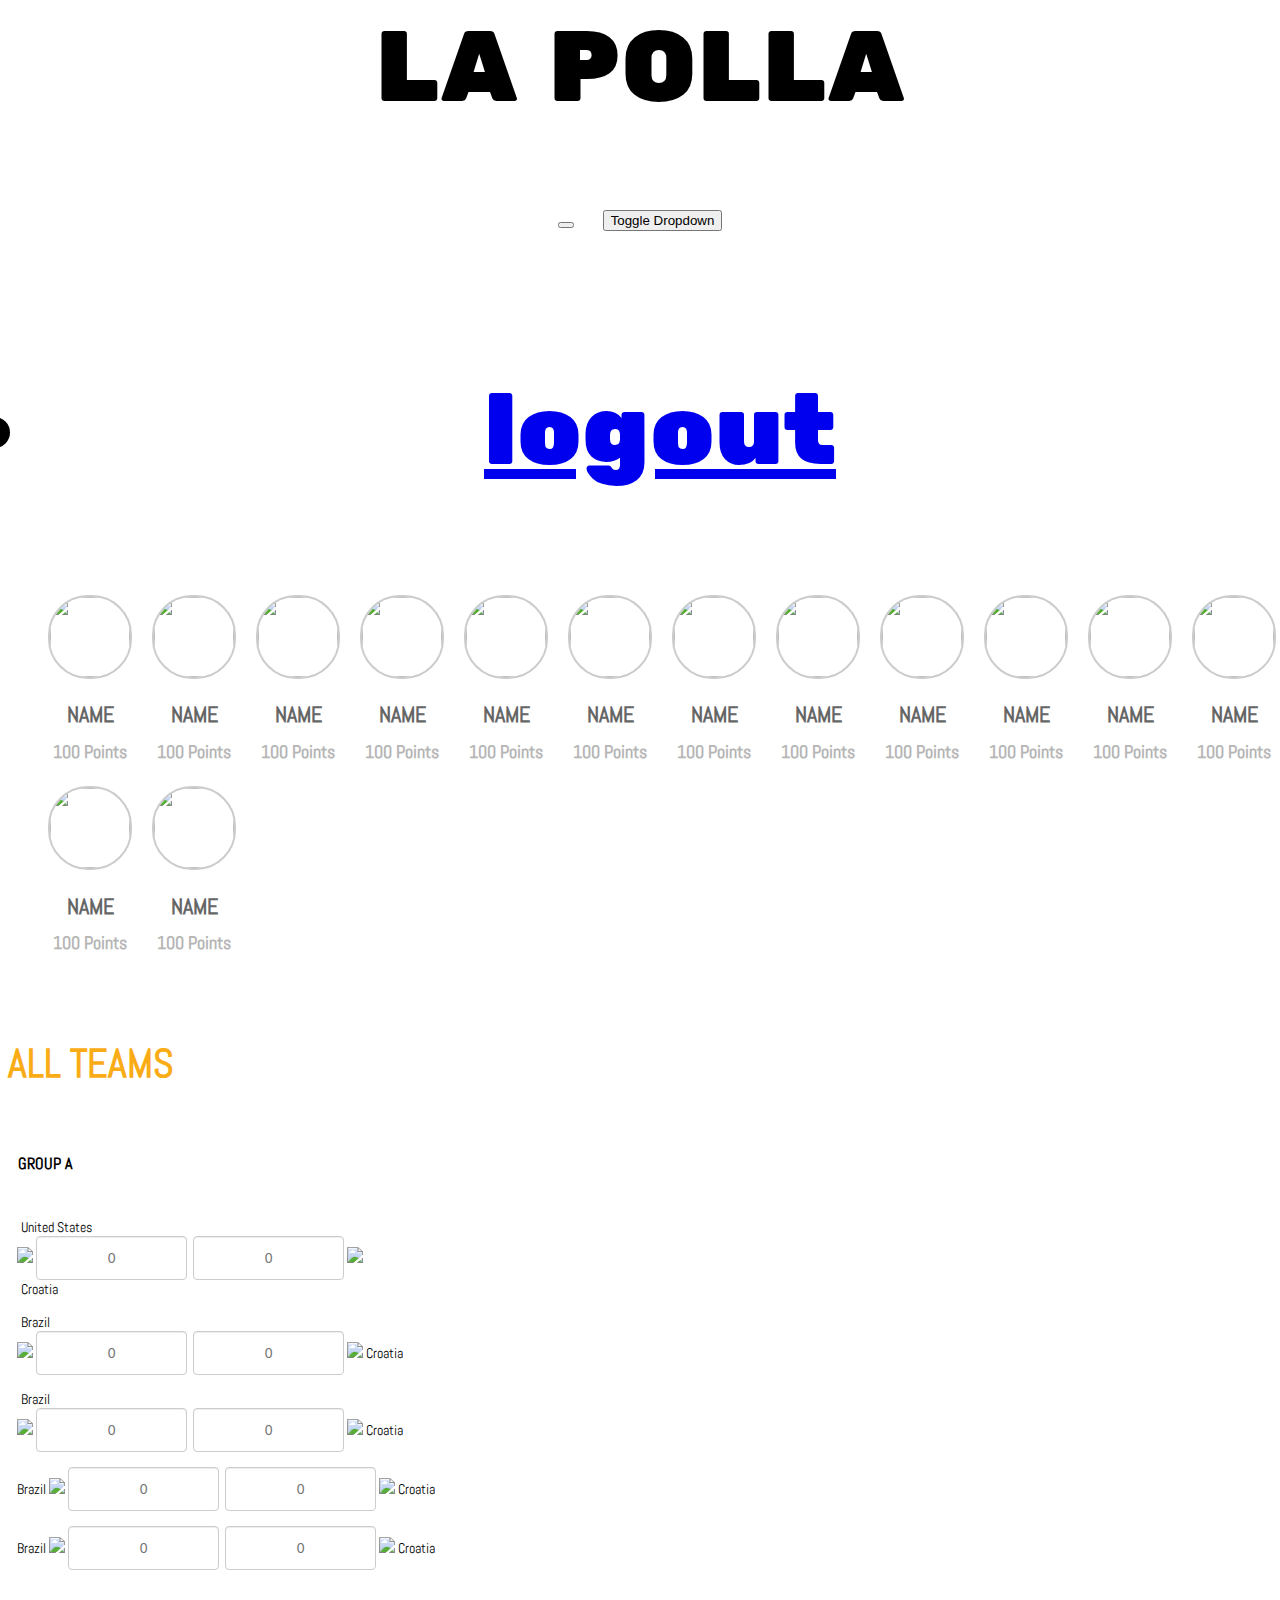
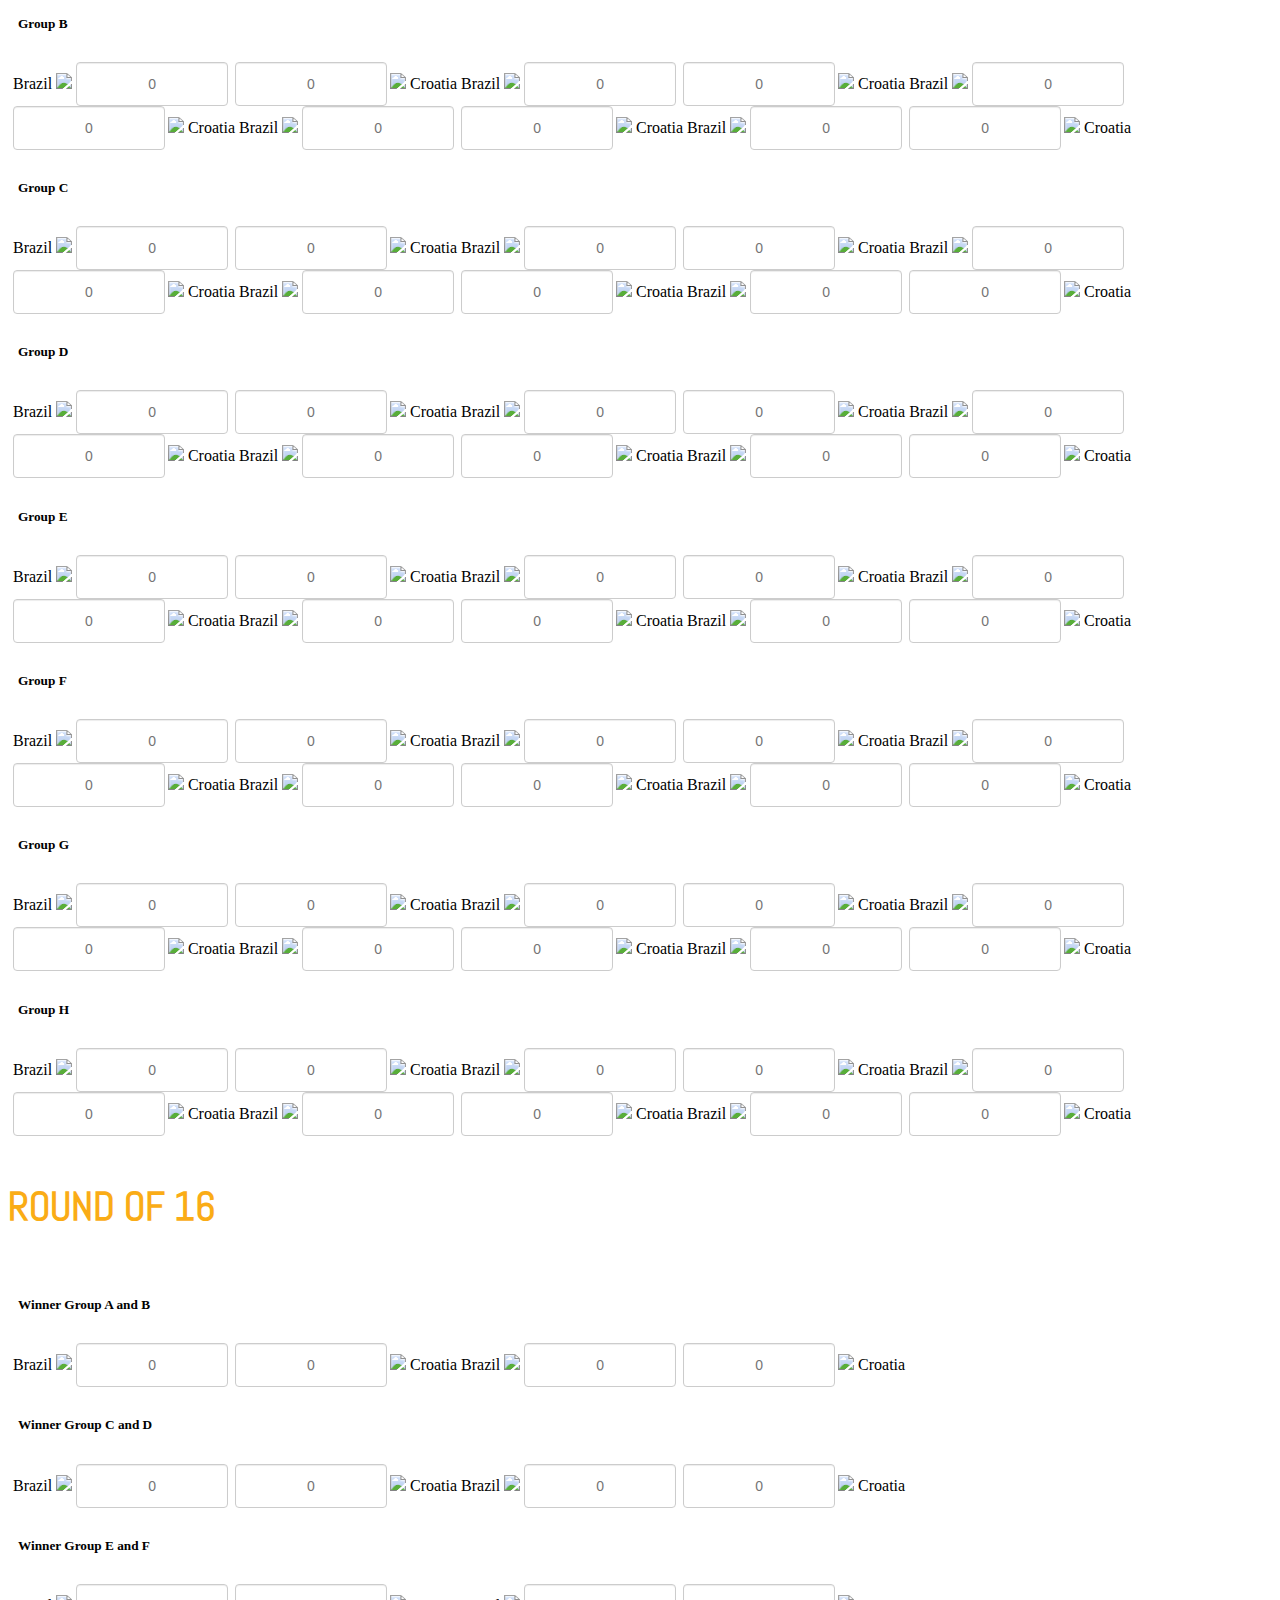
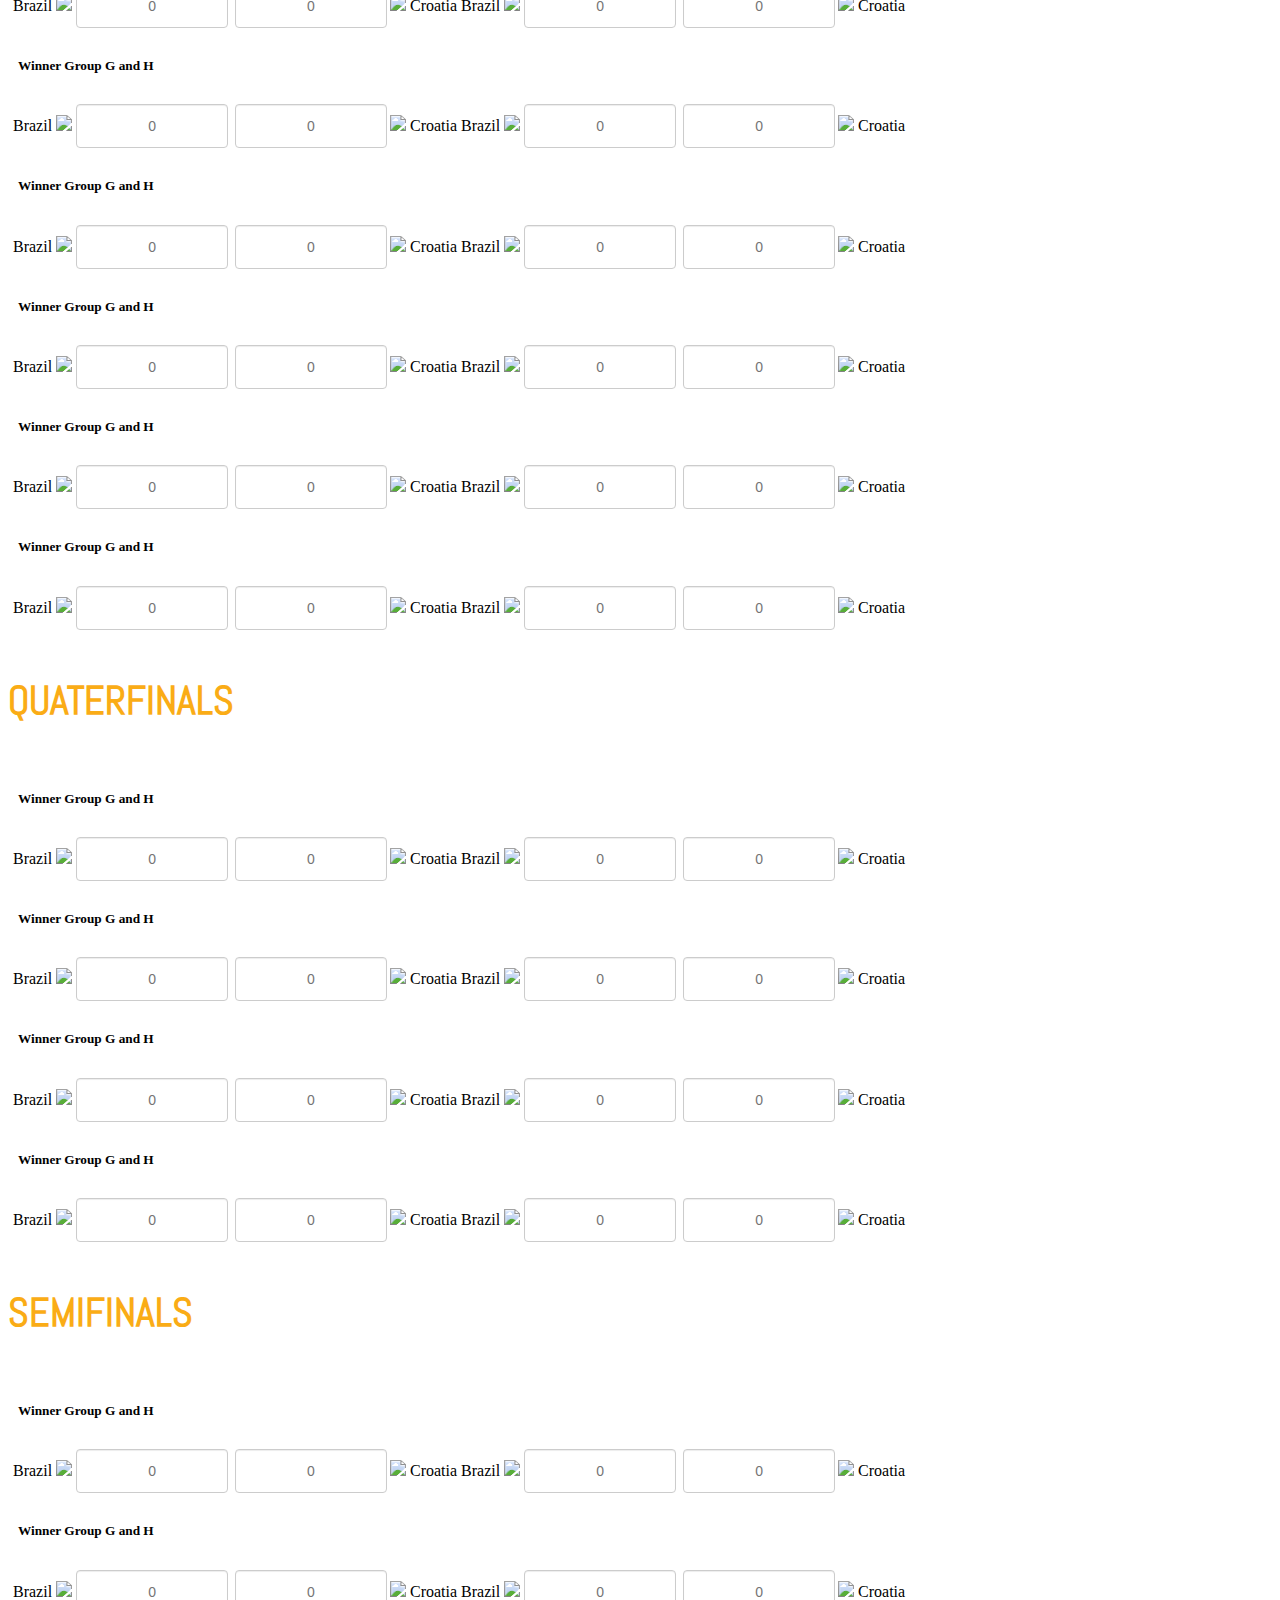
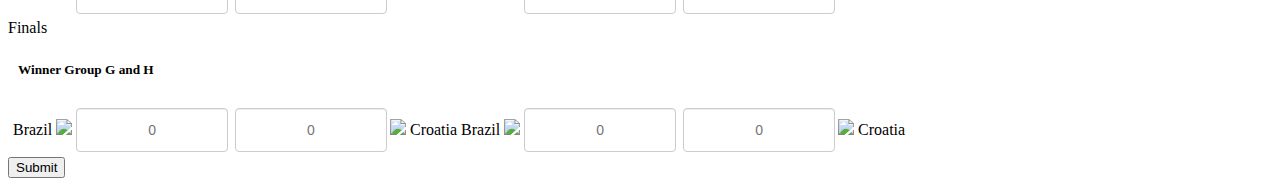
==== commit 63c94d4b: "New pages more styling" ====
--- a/index.html
+++ b/index.html
@@ -15,52 +15,74 @@
 	<div  class="container-fluid">
 		
 
-        <div class="big-text">LA POLLA</div>
-
-        <nav id="users">
-          <ul>
-          	<li class="photo"><div>points</div></li>
-          	<li class="photo"></li>
-          	<li class="photo"></li>
-          	<li class="photo"></li>
-          	<li class="photo"></li>
-          	<li class="photo"></li>
-          	<li class="photo"></li>
-          	<li class="photo"></li>
-          	<li class="photo"></li>
-          	<li class="photo"></li>
-          	<li class="photo"></li>
-          	<li class="photo"></li>
-          	<li class="photo"> </li>
-          	<span class="glyphicon glyphicon-user"></span>
+        <div class="big-text">LA POLLA
+
+        <div class="btn-group">
+  <button type="button" class="btn btn-default"><span class="glyphicon glyphicon-user"></span></button>
+  <button type="button" class="btn btn-default dropdown-toggle" data-toggle="dropdown">
+    <span class="caret"></span>
+    <span class="sr-only">Toggle Dropdown</span>
+  </button>
+  <ul class="dropdown-menu" role="menu">
+    <li><a href="#">logout</a></li>
+    
+  </ul>
+</div>
+
+
+
+
+        </div>
+
+
+    
+          <ul id="users">
+          	<li class="photo"><div class="points"><img src="http://www.history-of-soccer.org/image-files/lionel-messi-cropped-for-box.jpg"><h2>Name</h2><h4>100 Points</h4></div></li>
+          	<li class="photo"><div class="points"><img src="http://www.history-of-soccer.org/image-files/pele-cropped-for-box.jpg"><h2>Name</h2><h4>100 Points</h4></div></li>
+          	<li class="photo"><div class="points"><img src="http://www.history-of-soccer.org/image-files/maradona-cropped-for-box.jpg"><h2>Name</h2><h4>100 Points</h4></div></li>
+          	<li class="photo"><div class="points"><img src="http://www.history-of-soccer.org/image-files/c-ronaldo-cropped-for-box.jpg"><h2>Name</h2><h4>100 Points</h4></div></li>
+          	<li class="photo"><div class="points"><img src="http://www.history-of-soccer.org/image-files/marco-reus-for-box.jpg"><h2>Name</h2><h4>100 Points</h4></div></li>
+          	<li class="photo"><div class="points"><img src="http://www.history-of-soccer.org/image-files/beckham-cropped-for-box.jpg"><h2>Name</h2><h4>100 Points</h4></div></li>
+          	<li class="photo"><div class="points"><img src="http://www.history-of-soccer.org/image-files/ronaldinho-cropped-for-box.jpg"><h2>Name</h2><h4>100 Points</h4></div></li>
+          	<li class="photo"><div class="points"><img src="http://www.history-of-soccer.org/image-files/ronaldo-cropped-for-box.jpg"><h2>Name</h2><h4>100 Points</h4></div></li>
+          	<li class="photo"><div class="points"><img src="http://www.history-of-soccer.org/image-files/kaka-cropped-for-box.jpg"><h2>Name</h2><h4>100 Points</h4></div></li>
+          	<li class="photo"><div class="points"><img src="http://www.history-of-soccer.org/image-files/lionel-messi-cropped-for-box.jpg"><h2>Name</h2><h4>100 Points</h4></div></li>
+          	<li class="photo"><div class="points"><img src="http://www.history-of-soccer.org/image-files/lionel-messi-cropped-for-box.jpg"><h2>Name</h2><h4>100 Points</h4></div></li>
+          	<li class="photo"><div class="points"><img src="http://www.history-of-soccer.org/image-files/lionel-messi-cropped-for-box.jpg"><h2>Name</h2><h4>100 Points</h4></div></li>
+          	<li class="photo"><div class="points"><img src="http://www.history-of-soccer.org/image-files/lionel-messi-cropped-for-box.jpg"><h2>Name</h2><h4>100 Points</h4></div></li>
+          	<li class="photo"><div class="points"><img src="http://www.history-of-soccer.org/image-files/lionel-messi-cropped-for-box.jpg"><h2>Name</h2><h4>100 Points</h4></div></li>
+          	<!-- <span class="glyphicon glyphicon-user"></span> -->
 
           </ul>
-        </nav>
-
-		 <div class="row text-center buttons">
-		<button type="button" class="btn btn-info btn-lg">Save for later</button>
-		<button type="button" class="btn btn-danger btn-lg">Submit</button></div>
-
+
+      
+
+ 
+
+		
 
 		   <section class="score-section">
-			  <div class="col-xs-12 col-sm-3">All teams
+			  <div class="col-xs-12 col-sm-3"><h3 class="text-center">All teams</h3>
 			  	<div class="panel panel-default">
-			  	  <div class="panel-heading"><h5>Group A</h5></div>
+			  	  <div class="panel-heading"><h4>Group A</h4></div>
 				  <div class="panel-body">
 				   
 				   <ul class="nav-panel">
 				      <li>
-					      <label for="your name"><p>Brazil</p> </label><img src="http://upload.wikimedia.org/wikipedia/en/thumb/0/05/Flag_of_Brazil.svg/35px-Flag_of_Brazil.svg.png"> <input type="text" class="point-input" placeholder="0">
-					      <input type="text" class="point-input" placeholder="0"><img src="http://upload.wikimedia.org/wikipedia/commons/thumb/1/1b/Flag_of_Croatia.svg/35px-Flag_of_Croatia.svg.png"> <label for="your name"><p> Croatia </p></label> 
+					      <label for="your name"><p>United States</p> </label> <img src="http://upload.wikimedia.org/wikipedia/en/thumb/0/05/Flag_of_Brazil.svg/30px-Flag_of_Brazil.svg.png">
+
+					      <input type="text" class="point-input" placeholder="0">
+					      <input type="text" class="point-input" placeholder="0"><img src="http://upload.wikimedia.org/wikipedia/en/thumb/0/05/Flag_of_Brazil.svg/30px-Flag_of_Brazil.svg.png">
+					      <label for="your name"><p> Croatia </p></label> 
 					  </li>
 
  					<li>
-					      <label for="your name"> Brazil </label><img src="http://upload.wikimedia.org/wikipedia/en/thumb/0/05/Flag_of_Brazil.svg/35px-Flag_of_Brazil.svg.png"> <input type="text" class="point-input" placeholder="0">
+					      <label for="your name"> <p>Brazil</p> </label><img src="http://upload.wikimedia.org/wikipedia/en/thumb/0/05/Flag_of_Brazil.svg/35px-Flag_of_Brazil.svg.png"> <input type="text" class="point-input" placeholder="0">
 					      <input type="text" class="point-input" placeholder="0"><img src="http://upload.wikimedia.org/wikipedia/commons/thumb/1/1b/Flag_of_Croatia.svg/35px-Flag_of_Croatia.svg.png"> <label for="your name"> Croatia </label> 
 				     </li>
 
                      <li>
-					      <label for="your name"> Brazil </label><img src="http://upload.wikimedia.org/wikipedia/en/thumb/0/05/Flag_of_Brazil.svg/35px-Flag_of_Brazil.svg.png"> <input type="text" class="point-input" placeholder="0">
+					      <label for="your name"> <p>Brazil</p> </label><img src="http://upload.wikimedia.org/wikipedia/en/thumb/0/05/Flag_of_Brazil.svg/35px-Flag_of_Brazil.svg.png"> <input type="text" class="point-input" placeholder="0">
 					      <input type="text" class="point-input" placeholder="0"><img src="http://upload.wikimedia.org/wikipedia/commons/thumb/1/1b/Flag_of_Croatia.svg/35px-Flag_of_Croatia.svg.png"> <label for="your name"> Croatia </label> 
 				     </li>
 
@@ -231,7 +253,7 @@
 			  </div>
 
 
-			<div class="col-xs-12 col-sm-3"> Round of 16
+			<div class="col-xs-12 col-sm-3"> <h3 class="text-center">Round of 16</h3>
 				<div class="panel panel-default">
 					 <div class="panel-heading"><h5>Winner Group A and B</h5></div>	
 						 <div class="panel-body">
@@ -309,7 +331,7 @@
 						</div>
 					</div>
 
-<div class="col-xs-12 col-sm-3"> quaterfinals
+<div class="col-xs-12 col-sm-3"><h3 class="text-center"> quaterfinals</h3>
 
 				<div class="panel panel-default">
 						<div class="panel-heading"><h5>Winner Group G and H</h5></div>	
@@ -353,7 +375,7 @@
 						</div>
 					</div>
 
-<div class="col-xs-12 col-sm-3"> Semifinals
+<div class="col-xs-12 col-sm-3"><h3 class="text-center"> Semifinals</h3>
 
 				<div class="panel panel-default">
 						<div class="panel-heading"><h5>Winner Group G and H</h5></div>	
@@ -446,7 +468,12 @@
 		</section>	
     
 				
-
+<script type="text/javascript">
+	$('#myDropdown').on('show.bs.dropdown', function () {
+  // do something…
+})
+
+</script>
 			
 </body>
 </html>
--- a/css/custom.css
+++ b/css/custom.css
@@ -9,39 +9,74 @@
     height: 50px;
 }
 
-.photo {
-    height: 50px;
-    width: 50px;
-    background-color: #ccc;
-    border-radius: 25px;
+.photo img {
+    
+    border: 2px solid #cccccc;
+    width: 80px;
+    height: 80px;
+               -webkit-border-radius: 40px;
+               -moz-border-radius: 40px;
+               -ms-border-radius: 40px;
+               -o-border-radius: 40px;
+                border-radius: 40px;
 }
 
 #users {
-    display: block;
-    width: 100%;
-
-
+    
+   width: 100%;
+  }
+
+
+
+}
+
+#users ul {
+ 
+    display: inline;
+    width: 100%;
+ 
+    
 }
 
 #users li {
-    display: inline;
+     list-style: none;
+      display: inline;
+  }
+
+#users h2 {
+    text-transform: uppercase;
+    font-size: 22px;
+    text-align: center;
+    font-weight: 700;
+    color: #666666
+}
+
+#users h4{
+    
+    font-size: 18px;
+    text-align: center;
+    color: #b5b5b5;
+    margin-top: -7px;
+}
+
+.points {
+  
+    font-family: 'Abel', sans-serif;
+    
     float: left;
-    margin-right: 30px;
-
-}
-
-.points {
-    color: blue;
-    font-family: 
+    margin-right: 20px;
 }
 
 .point-input {
 display: inline;
-width: 14%;
+margin-right: auto;
+margin-left: auto;
+width: 11%;
 margin: 0 3px;
 height: 30px;
 padding: 6px;
 font-size: 14px;
+text-align: center;
 line-height: 1.42857143;
 color: #555;
 background-color: #fff;
@@ -54,6 +89,8 @@
 transition: border-color ease-in-out .15s,box-shadow ease-in-out .15s;
 }
 
+
+
 .big-text {
     font-family: 'Rubik One', sans-serif;
     font-size: 100px;
@@ -91,15 +128,26 @@
     width: 100%;
     margin-top: 20px;
 }
-
-.btn-danger, .btn-info {
-    
-    margin-top: 40px;
+.score-section h3{
+
+font-family: 'Abel', sans-serif;
+font-size: 40px;
+text-transform: uppercase;
+font-weight: 700;
+color: #faac16;
+}
+
+.btn-default, .btn-success {
+    
+    margin-top: 35px;
     margin-bottom: 40px;
+   
 }
 
 .buttons {
     width: 100%;
+    
+    
 }
  
 .register-container{
@@ -146,24 +194,72 @@
 
 /*Team nav-panel*/
 
-.nav-panel ul {
+.nav-panel {
     text-decoration: none;
-    font-size: 16px;
+    font-size: 14px;
     font-weight: lighter;
-     
-
-
+    padding: 0px;
+    width: 100%;
+    font-family: 'Abel', sans-serif;
+}
+    
+}
+
+.nav-panel img {
+    margin-right: 7px;
+    margin-left: 7px;
+    height: 21px;
+    width: 30px;
 }
 
 .nav-panel li {
-    
+    margin: 15px 4px;
     
     list-style: none;  
 }
+
+.nav-panel p {
+    margin: 0px 4px;
+
+}
+    
+    
+
 
 label {
     font-weight: 400;
 }
 
 
-
+.panel-body {
+    padding:5px;
+}
+
+.panel-default>.panel-heading {
+
+}
+
+
+.panel-heading {
+    padding: 3px 10px;
+}
+
+.panel-heading h4 {
+    text-transform: uppercase;
+    font-family: 'Abel', sans-serif;
+    font-weight: 700;
+}
+
+.panel-body input {
+    margin-left: auto;
+    margin-left: auto;
+}
+
+.panel-input {
+    margin-left: auto;
+    margin-right: auto;
+    float: left;
+}
+
+
+
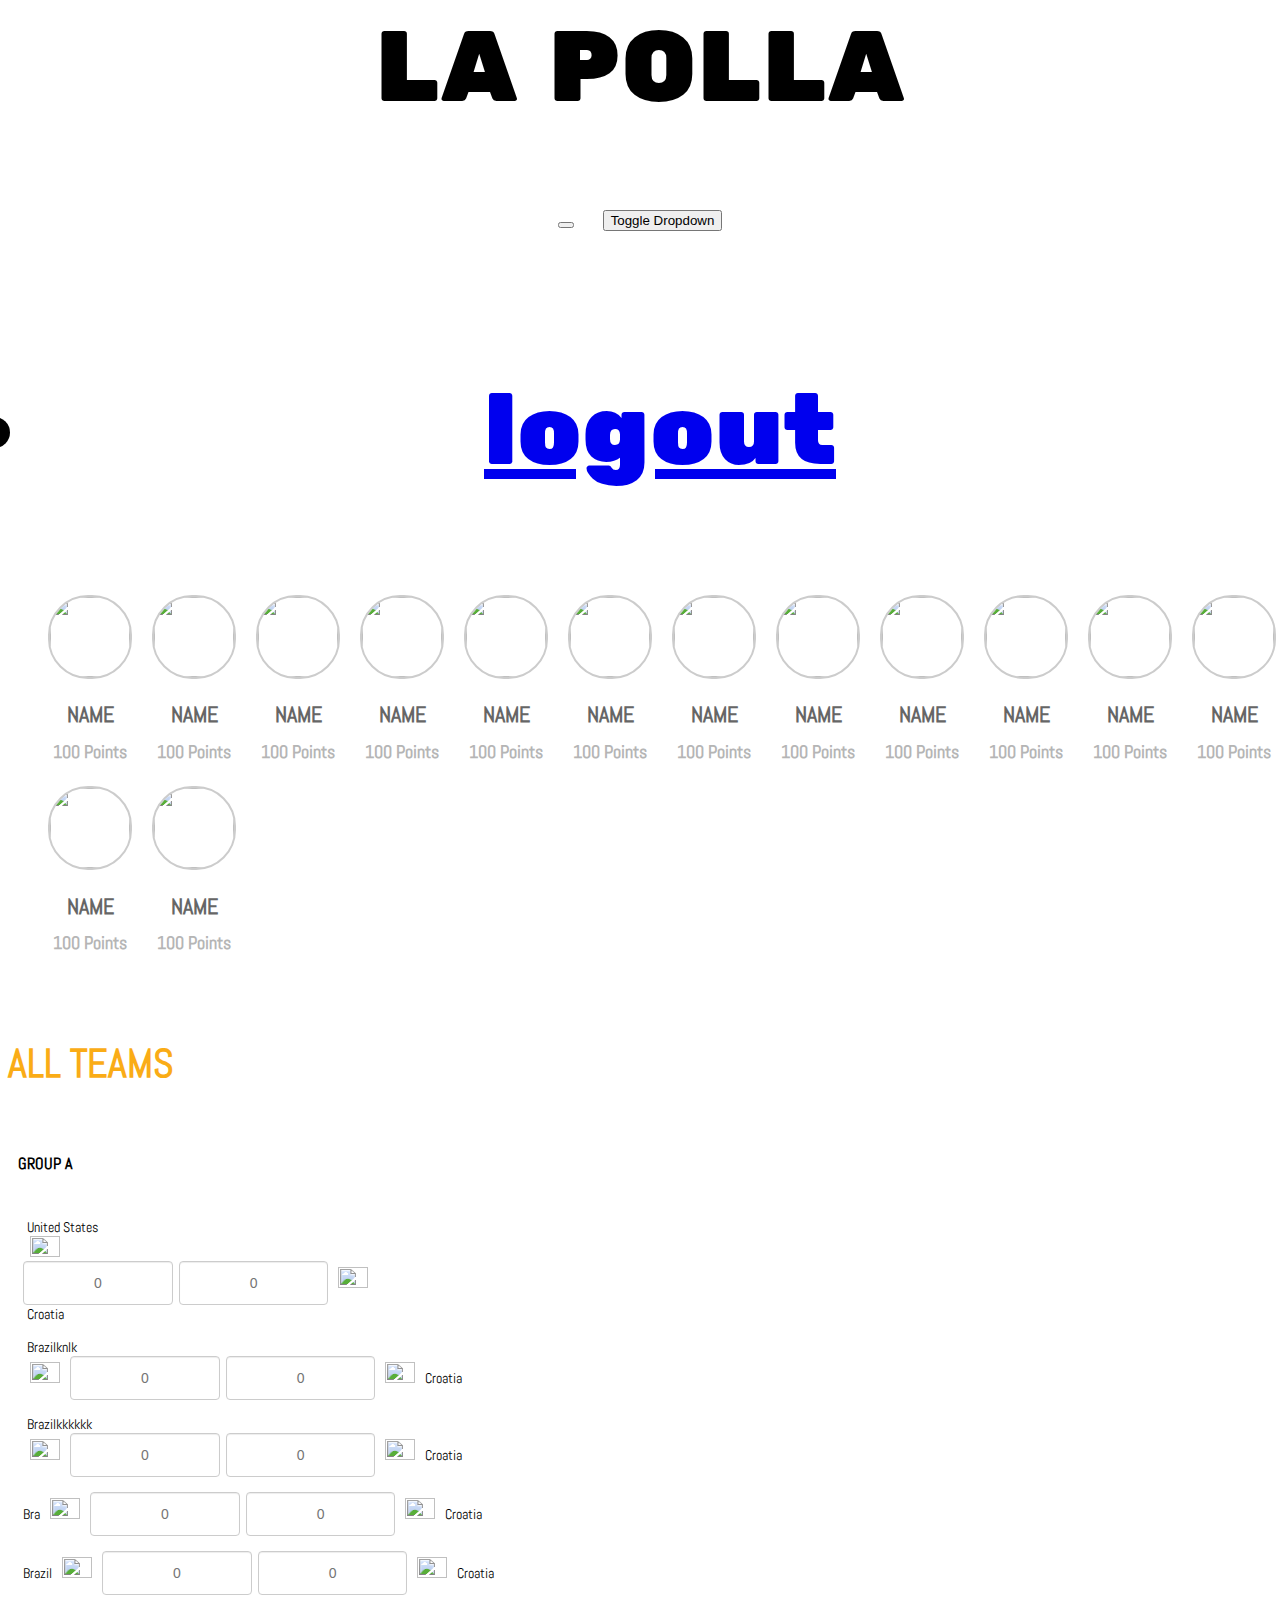
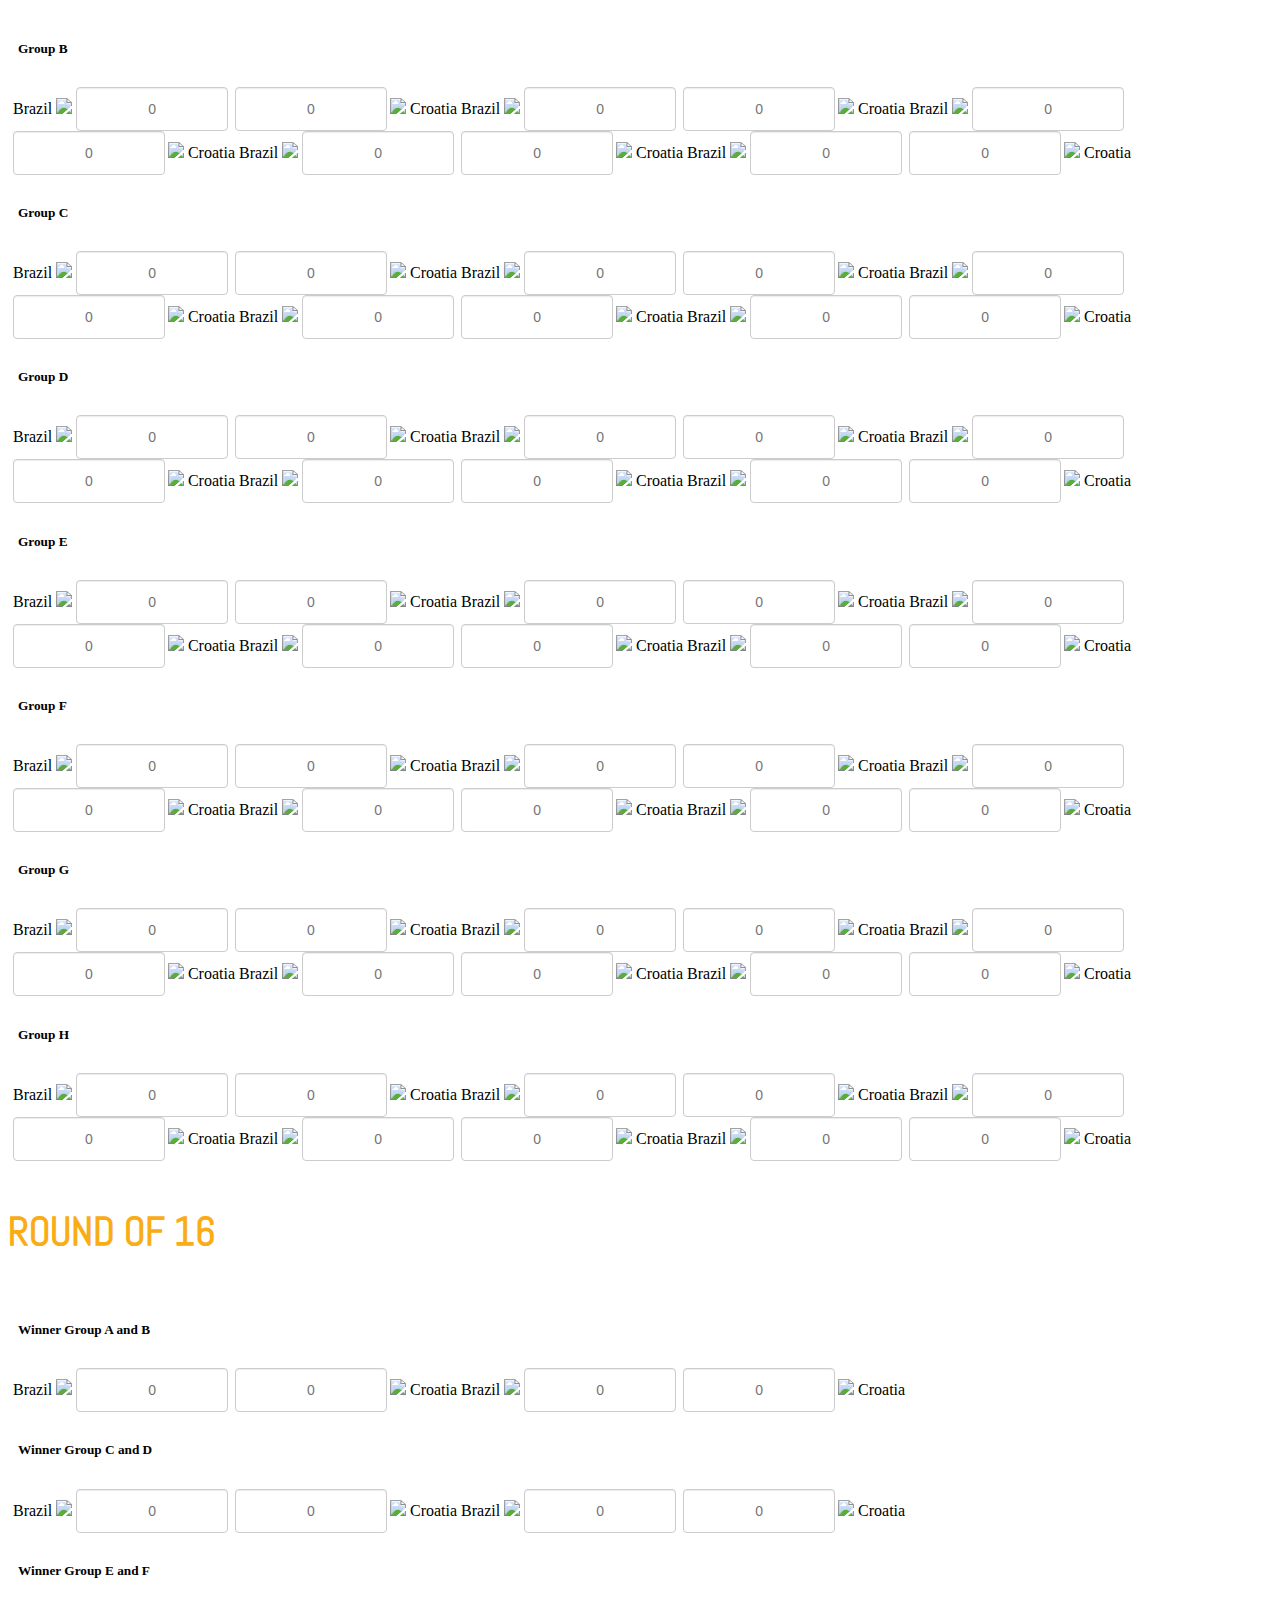
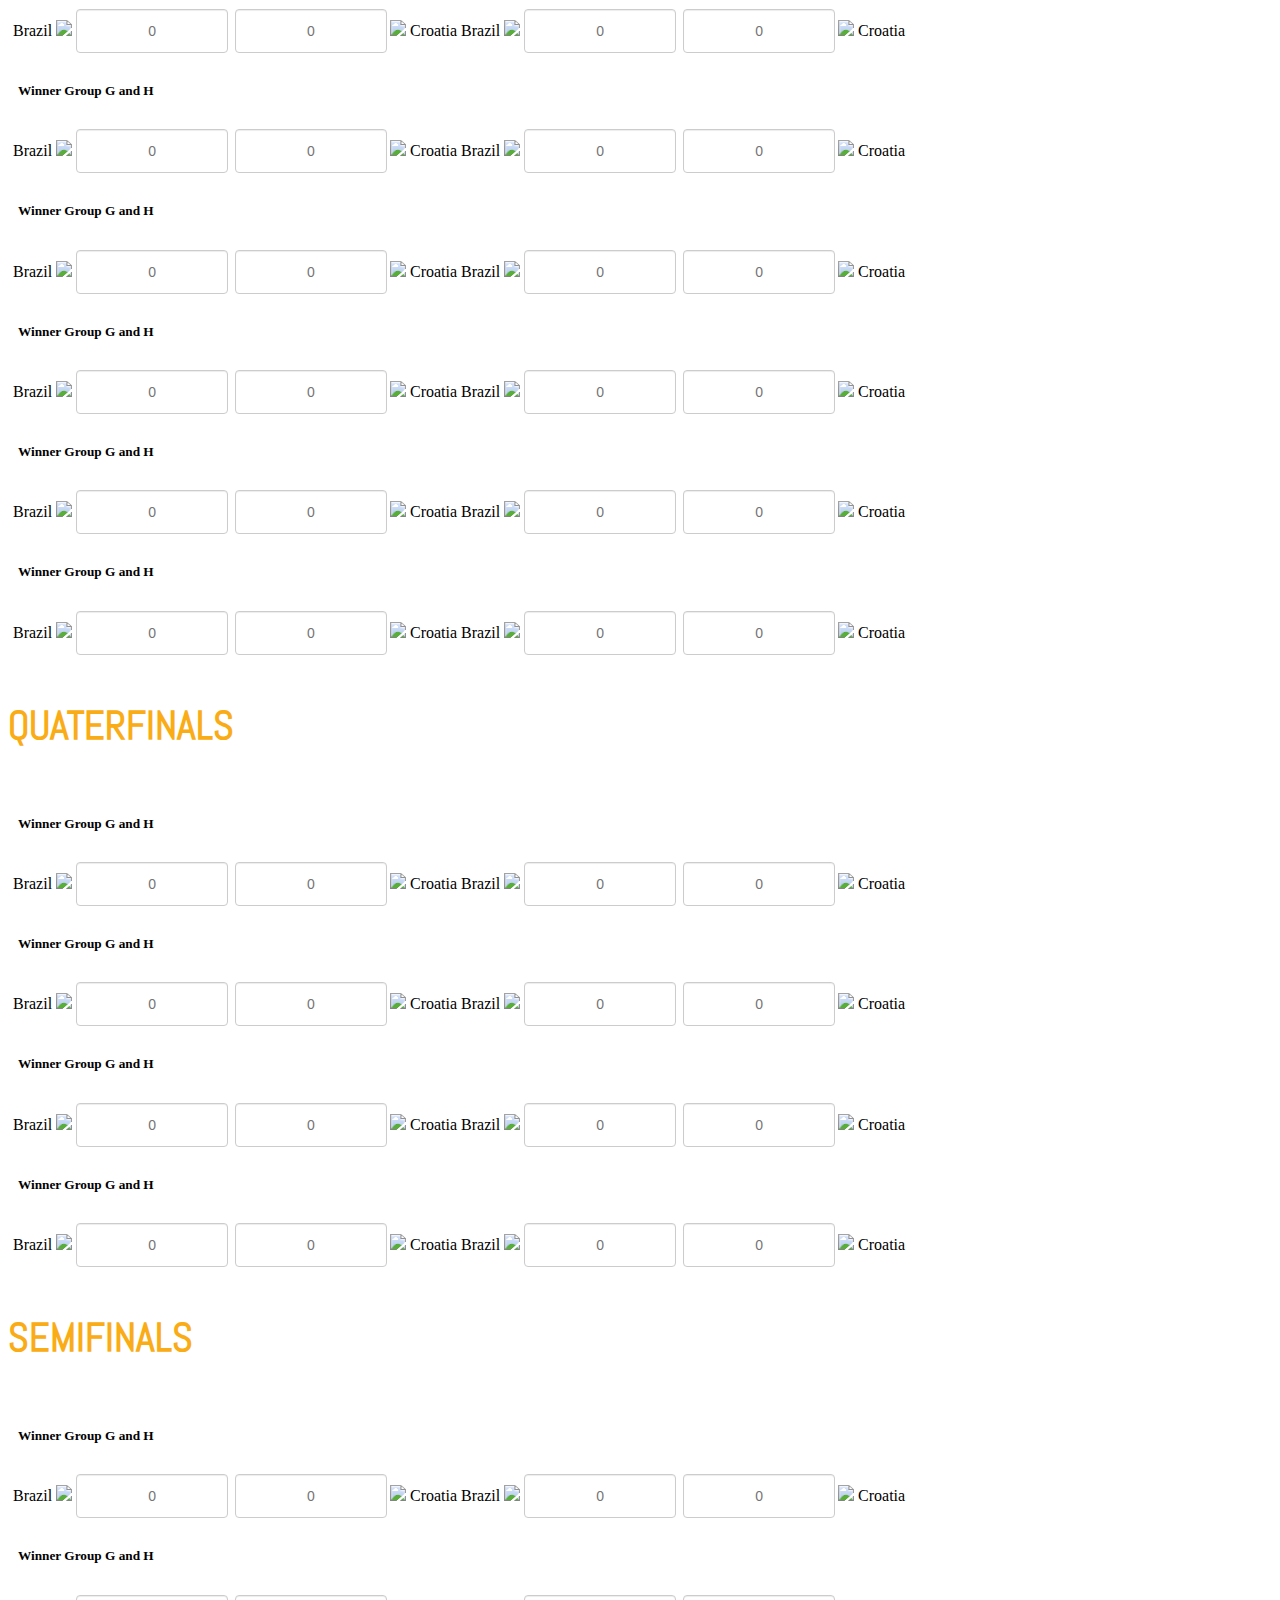
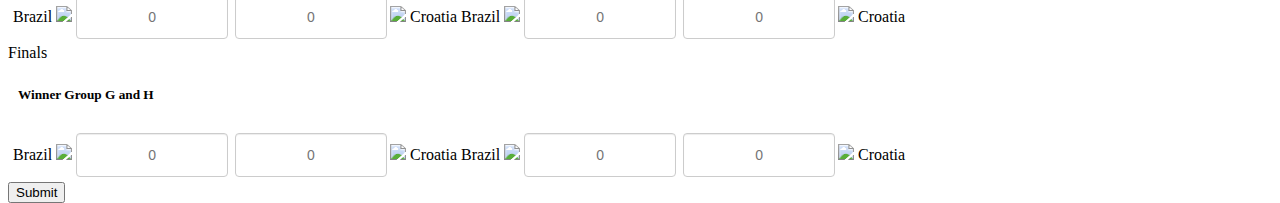
==== commit 6df0c855: "register page updates" ====
--- a/index.html
+++ b/index.html
@@ -71,23 +71,25 @@
 				      <li>
 					      <label for="your name"><p>United States</p> </label> <img src="http://upload.wikimedia.org/wikipedia/en/thumb/0/05/Flag_of_Brazil.svg/30px-Flag_of_Brazil.svg.png">
 
+					      <div class="nap-input">
 					      <input type="text" class="point-input" placeholder="0">
-					      <input type="text" class="point-input" placeholder="0"><img src="http://upload.wikimedia.org/wikipedia/en/thumb/0/05/Flag_of_Brazil.svg/30px-Flag_of_Brazil.svg.png">
+					      <input type="text" class="point-input" placeholder="0"><img src="http://upload.wikimedia.org/wikipedia/en/thumb/0/05/Flag_of_Brazil.svg/30px-Flag_of_Brazil.svg.png"></div>
 					      <label for="your name"><p> Croatia </p></label> 
+					      
 					  </li>
 
  					<li>
-					      <label for="your name"> <p>Brazil</p> </label><img src="http://upload.wikimedia.org/wikipedia/en/thumb/0/05/Flag_of_Brazil.svg/35px-Flag_of_Brazil.svg.png"> <input type="text" class="point-input" placeholder="0">
+					      <label for="your name"> <p>Brazilknlk</p> </label><img src="http://upload.wikimedia.org/wikipedia/en/thumb/0/05/Flag_of_Brazil.svg/35px-Flag_of_Brazil.svg.png"> <input type="text" class="point-input" placeholder="0">
 					      <input type="text" class="point-input" placeholder="0"><img src="http://upload.wikimedia.org/wikipedia/commons/thumb/1/1b/Flag_of_Croatia.svg/35px-Flag_of_Croatia.svg.png"> <label for="your name"> Croatia </label> 
 				     </li>
 
                      <li>
-					      <label for="your name"> <p>Brazil</p> </label><img src="http://upload.wikimedia.org/wikipedia/en/thumb/0/05/Flag_of_Brazil.svg/35px-Flag_of_Brazil.svg.png"> <input type="text" class="point-input" placeholder="0">
+					      <label for="your name"> <p>Brazilkkkkkk</p> </label><img src="http://upload.wikimedia.org/wikipedia/en/thumb/0/05/Flag_of_Brazil.svg/35px-Flag_of_Brazil.svg.png"> <input type="text" class="point-input" placeholder="0">
 					      <input type="text" class="point-input" placeholder="0"><img src="http://upload.wikimedia.org/wikipedia/commons/thumb/1/1b/Flag_of_Croatia.svg/35px-Flag_of_Croatia.svg.png"> <label for="your name"> Croatia </label> 
 				     </li>
 
  					<li>
-					      <label for="your name"> Brazil </label><img src="http://upload.wikimedia.org/wikipedia/en/thumb/0/05/Flag_of_Brazil.svg/35px-Flag_of_Brazil.svg.png"> <input type="text" class="point-input" placeholder="0">
+					      <label for="your name"> Bra </label><img src="http://upload.wikimedia.org/wikipedia/en/thumb/0/05/Flag_of_Brazil.svg/35px-Flag_of_Brazil.svg.png"> <input type="text" class="point-input" placeholder="0">
 					      <input type="text" class="point-input" placeholder="0"><img src="http://upload.wikimedia.org/wikipedia/commons/thumb/1/1b/Flag_of_Croatia.svg/35px-Flag_of_Croatia.svg.png"> <label for="your name"> Croatia </label> 
 					</li>
 
--- a/css/custom.css
+++ b/css/custom.css
@@ -161,36 +161,55 @@
 }
 
 #register-box {
-    width: 40%;
-
-    
-    background-color: #ffffff;
-    /*opacity: 0.5;*/
+    width: 35%;
+     background-color: #ffffff;
     position: relative;
-    margin-top: 200px;
+    margin-top: 150px;
     margin-left: auto;
     margin-right: auto;
-    border-radius: 3px;
-
-   
-
-}
-
-.register-form{
+    border-radius: 6px 40px 4px 6px;
+     opacity: 0.93;
+}
+
+#register-box-opacity {
+
+}
+
+.register-form {
     width: 100%;
     margin-left: auto;
     margin-right: auto;
-    padding: 40px;
-    
+    padding: 30px;
+
+}
+
+.register-form  p {
+    font-size: 20px;
+    font-family: 'Abel', sans-serif;
+    color: #555555;
+
 }
 
 .toggle {
-    background-color: #39E09B;
-    width: 100%;
-    height: 50px;
-
-}
-
+    background-color: #faac16;
+    width: 100%;
+    height: 70px;
+    font-family: 'Abel', sans-serif;
+    color: #ffffff;
+    text-transform: uppercase;
+    padding: 5px 10px;
+     border-radius: 0px 40px;
+}
+
+.toggle h2 {
+    margin-left: 20px;
+    font-weight: 700px;
+
+}
+
+.toggle a {
+   color: #ffffff;
+   }
 
 /*Team nav-panel*/
 
@@ -201,29 +220,40 @@
     padding: 0px;
     width: 100%;
     font-family: 'Abel', sans-serif;
-}
-    
-}
+
+}
+    
+
 
 .nav-panel img {
     margin-right: 7px;
     margin-left: 7px;
     height: 21px;
     width: 30px;
+
+
 }
 
 .nav-panel li {
-    margin: 15px 4px;
-    
-    list-style: none;  
+   margin: 15px 10px;
+    
+    list-style: none; 
+
+    
 }
 
 .nav-panel p {
     margin: 0px 4px;
 
-}
-    
-    
+
+}
+    
+ .nav-input {
+    
+    background-color: blue;
+    float: left; 
+
+ }   
 
 
 label {
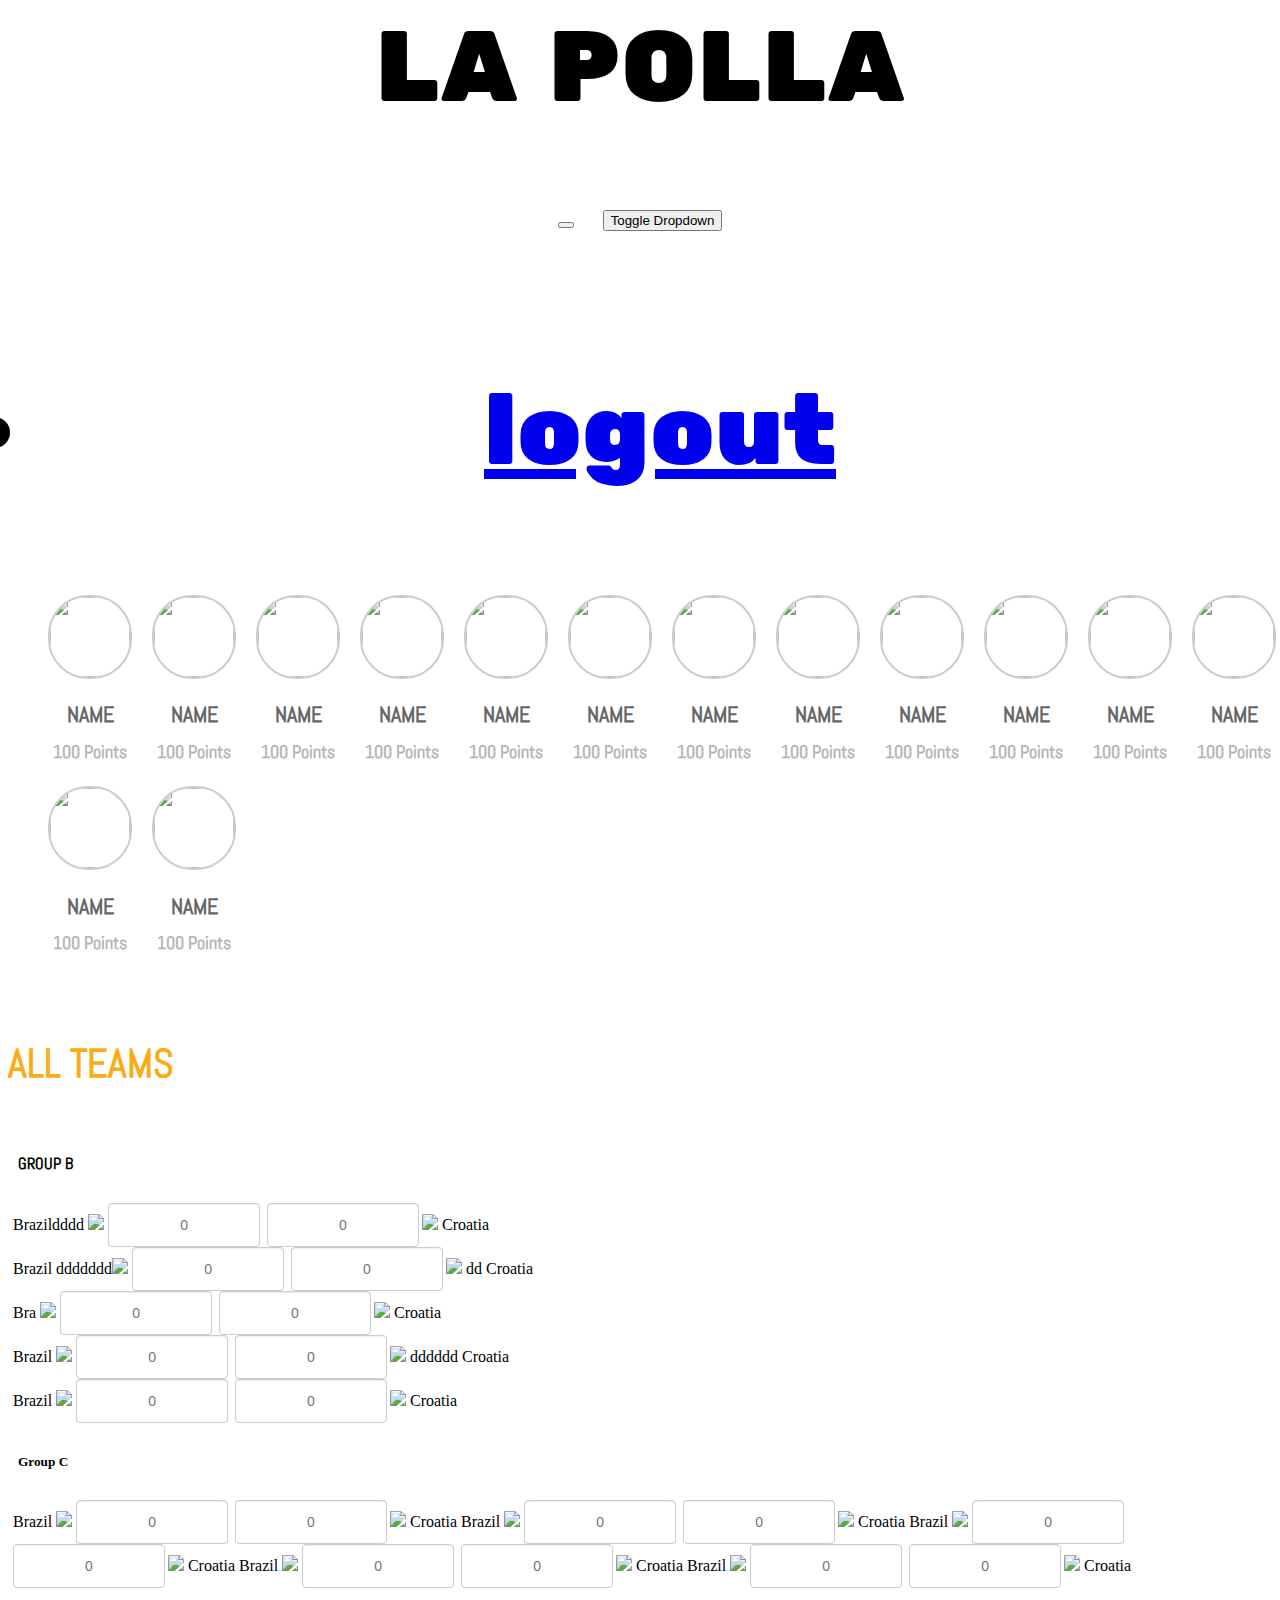
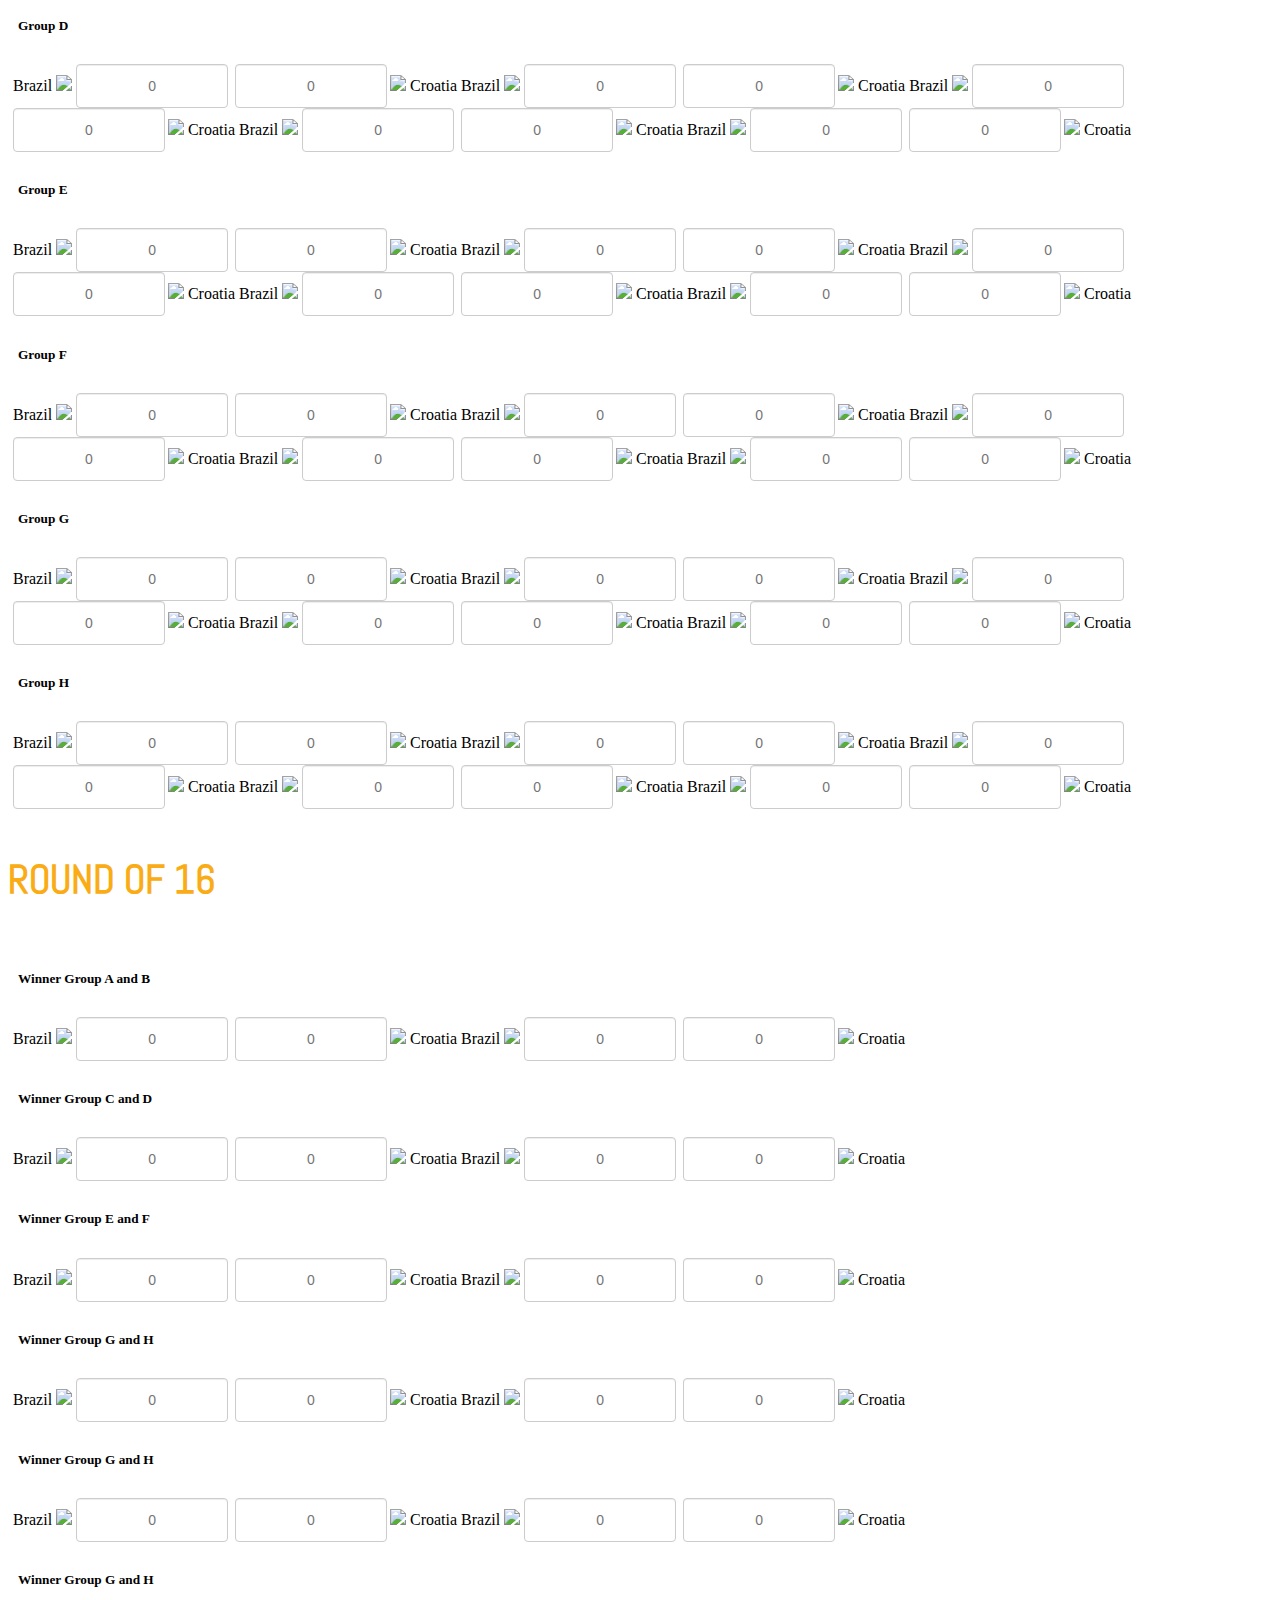
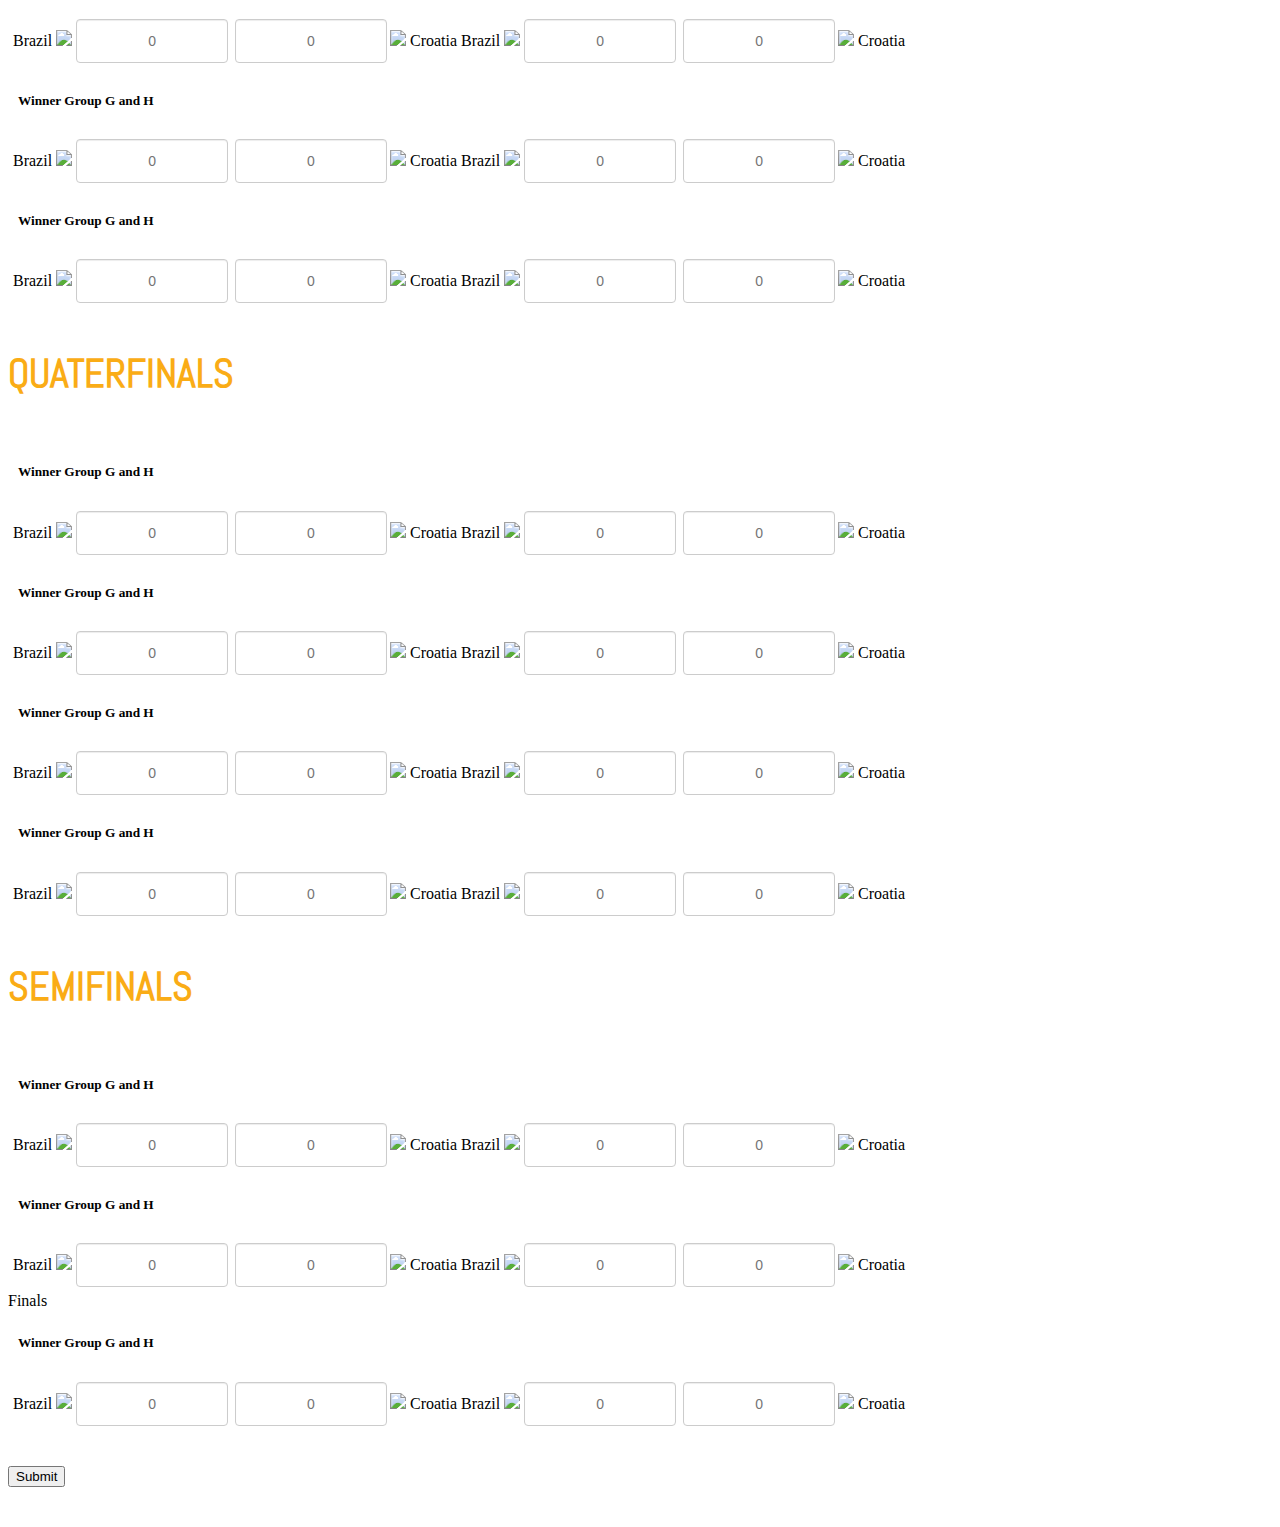
==== commit 82ba3246: "submit button change" ====
--- a/index.html
+++ b/index.html
@@ -63,67 +63,39 @@
 
 		   <section class="score-section">
 			  <div class="col-xs-12 col-sm-3"><h3 class="text-center">All teams</h3>
-			  	<div class="panel panel-default">
-			  	  <div class="panel-heading"><h4>Group A</h4></div>
-				  <div class="panel-body">
-				   
-				   <ul class="nav-panel">
-				      <li>
-					      <label for="your name"><p>United States</p> </label> <img src="http://upload.wikimedia.org/wikipedia/en/thumb/0/05/Flag_of_Brazil.svg/30px-Flag_of_Brazil.svg.png">
-
-					      <div class="nap-input">
-					      <input type="text" class="point-input" placeholder="0">
-					      <input type="text" class="point-input" placeholder="0"><img src="http://upload.wikimedia.org/wikipedia/en/thumb/0/05/Flag_of_Brazil.svg/30px-Flag_of_Brazil.svg.png"></div>
-					      <label for="your name"><p> Croatia </p></label> 
-					      
-					  </li>
-
- 					<li>
-					      <label for="your name"> <p>Brazilknlk</p> </label><img src="http://upload.wikimedia.org/wikipedia/en/thumb/0/05/Flag_of_Brazil.svg/35px-Flag_of_Brazil.svg.png"> <input type="text" class="point-input" placeholder="0">
-					      <input type="text" class="point-input" placeholder="0"><img src="http://upload.wikimedia.org/wikipedia/commons/thumb/1/1b/Flag_of_Croatia.svg/35px-Flag_of_Croatia.svg.png"> <label for="your name"> Croatia </label> 
-				     </li>
-
-                     <li>
-					      <label for="your name"> <p>Brazilkkkkkk</p> </label><img src="http://upload.wikimedia.org/wikipedia/en/thumb/0/05/Flag_of_Brazil.svg/35px-Flag_of_Brazil.svg.png"> <input type="text" class="point-input" placeholder="0">
-					      <input type="text" class="point-input" placeholder="0"><img src="http://upload.wikimedia.org/wikipedia/commons/thumb/1/1b/Flag_of_Croatia.svg/35px-Flag_of_Croatia.svg.png"> <label for="your name"> Croatia </label> 
-				     </li>
-
- 					<li>
-					      <label for="your name"> Bra </label><img src="http://upload.wikimedia.org/wikipedia/en/thumb/0/05/Flag_of_Brazil.svg/35px-Flag_of_Brazil.svg.png"> <input type="text" class="point-input" placeholder="0">
-					      <input type="text" class="point-input" placeholder="0"><img src="http://upload.wikimedia.org/wikipedia/commons/thumb/1/1b/Flag_of_Croatia.svg/35px-Flag_of_Croatia.svg.png"> <label for="your name"> Croatia </label> 
-					</li>
-
-					<li>
-
-					      <label for="your name"> Brazil </label><img src="http://upload.wikimedia.org/wikipedia/en/thumb/0/05/Flag_of_Brazil.svg/35px-Flag_of_Brazil.svg.png"> <input type="text" class="point-input" placeholder="0">
-					      <input type="text" class="point-input" placeholder="0"><img src="http://upload.wikimedia.org/wikipedia/commons/thumb/1/1b/Flag_of_Croatia.svg/35px-Flag_of_Croatia.svg.png"> <label for="your name"> Croatia </label> 
-					</li>
-
-				      </ul>
-
-				    
-				  </div>
-				</div>
-
-
-				<div class="panel panel-default">
-			  	  <div class="panel-heading"><h5>Group B</h5></div>
-				  <div class="panel-body">
-				      
-				      <label for="your name"> Brazil </label><img src="http://upload.wikimedia.org/wikipedia/en/thumb/0/05/Flag_of_Brazil.svg/35px-Flag_of_Brazil.svg.png"> <input type="text" class="point-input" placeholder="0">
-				      <input type="text" class="point-input" placeholder="0"><img src="http://upload.wikimedia.org/wikipedia/commons/thumb/1/1b/Flag_of_Croatia.svg/35px-Flag_of_Croatia.svg.png"> <label for="your name"> Croatia </label> 
-
-				      <label for="your name"> Brazil </label><img src="http://upload.wikimedia.org/wikipedia/en/thumb/0/05/Flag_of_Brazil.svg/35px-Flag_of_Brazil.svg.png"> <input type="text" class="point-input" placeholder="0">
-				      <input type="text" class="point-input" placeholder="0"><img src="http://upload.wikimedia.org/wikipedia/commons/thumb/1/1b/Flag_of_Croatia.svg/35px-Flag_of_Croatia.svg.png"> <label for="your name"> Croatia </label> 
-
-				      <label for="your name"> Brazil </label><img src="http://upload.wikimedia.org/wikipedia/en/thumb/0/05/Flag_of_Brazil.svg/35px-Flag_of_Brazil.svg.png"> <input type="text" class="point-input" placeholder="0">
-				      <input type="text" class="point-input" placeholder="0"><img src="http://upload.wikimedia.org/wikipedia/commons/thumb/1/1b/Flag_of_Croatia.svg/35px-Flag_of_Croatia.svg.png"> <label for="your name"> Croatia </label> 
-
-				      <label for="your name"> Brazil </label><img src="http://upload.wikimedia.org/wikipedia/en/thumb/0/05/Flag_of_Brazil.svg/35px-Flag_of_Brazil.svg.png"> <input type="text" class="point-input" placeholder="0">
-				      <input type="text" class="point-input" placeholder="0"><img src="http://upload.wikimedia.org/wikipedia/commons/thumb/1/1b/Flag_of_Croatia.svg/35px-Flag_of_Croatia.svg.png"> <label for="your name"> Croatia </label> 
-
-				      <label for="your name"> Brazil </label><img src="http://upload.wikimedia.org/wikipedia/en/thumb/0/05/Flag_of_Brazil.svg/35px-Flag_of_Brazil.svg.png"> <input type="text" class="point-input" placeholder="0">
-				      <input type="text" class="point-input" placeholder="0"><img src="http://upload.wikimedia.org/wikipedia/commons/thumb/1/1b/Flag_of_Croatia.svg/35px-Flag_of_Croatia.svg.png"> <label for="your name"> Croatia </label> 
+			  	
+
+				<div class="panel panel-default">
+			  	  <div class="panel-heading"><h4>Group B</h4></div>
+				  <div class="panel-body">
+				    <div class="panel-row form-group">
+						     <label for="your name"> Brazildddd </label><img src="http://upload.wikimedia.org/wikipedia/en/thumb/0/05/Flag_of_Brazil.svg/35px-Flag_of_Brazil.svg.png"> <input type="text" class="point-input" placeholder="0">
+						      <input type="text" class="point-input" placeholder="0"><img src="http://upload.wikimedia.org/wikipedia/commons/thumb/1/1b/Flag_of_Croatia.svg/35px-Flag_of_Croatia.svg.png"> <label for="your name"> Croatia </label>
+					</div>
+
+					<div class="panel-row form-group">
+						      <label for="your name"> Brazil ddddddd</label><img src="http://upload.wikimedia.org/wikipedia/en/thumb/0/05/Flag_of_Brazil.svg/35px-Flag_of_Brazil.svg.png"> <input type="text" class="point-input" placeholder="0">
+						      <input type="text" class="point-input" placeholder="0"><img src="http://upload.wikimedia.org/wikipedia/commons/thumb/1/1b/Flag_of_Croatia.svg/35px-Flag_of_Croatia.svg.png"> <label for="your name">dd Croatia </label> 
+					</div>	   
+					
+					<div class="panel-row">   
+
+						      <label for="your name"> Bra </label><img src="http://upload.wikimedia.org/wikipedia/en/thumb/0/05/Flag_of_Brazil.svg/35px-Flag_of_Brazil.svg.png"> <input type="text" class="point-input" placeholder="0">
+						      <input type="text" class="point-input" placeholder="0"><img src="http://upload.wikimedia.org/wikipedia/commons/thumb/1/1b/Flag_of_Croatia.svg/35px-Flag_of_Croatia.svg.png"> <label for="your name"> Croatia </label> 
+					</div>
+
+					<div class="panel-row"> 
+
+						      <label for="your name"> Brazil </label><img src="http://upload.wikimedia.org/wikipedia/en/thumb/0/05/Flag_of_Brazil.svg/35px-Flag_of_Brazil.svg.png"> <input type="text" class="point-input" placeholder="0">
+						      <input type="text" class="point-input" placeholder="0"><img src="http://upload.wikimedia.org/wikipedia/commons/thumb/1/1b/Flag_of_Croatia.svg/35px-Flag_of_Croatia.svg.png"> <label for="your name">dddddd Croatia </label> 
+					</div>
+
+					<div class="panel-row"> 
+
+						      <label for="your name"> Brazil </label><img src="http://upload.wikimedia.org/wikipedia/en/thumb/0/05/Flag_of_Brazil.svg/35px-Flag_of_Brazil.svg.png"> <input type="text" class="point-input" placeholder="0">
+						      <input type="text" class="point-input" placeholder="0"><img src="http://upload.wikimedia.org/wikipedia/commons/thumb/1/1b/Flag_of_Croatia.svg/35px-Flag_of_Croatia.svg.png"> <label for="your name"> Croatia </label>
+					</div>
+				 
 				  </div>
 				</div>
 
@@ -418,7 +390,7 @@
 
 <div class="col-xs-12 text-center">
 
-		<button type="button" class="btn btn-danger btn-lg">Submit</button></div>
+		<button type="button" class="btn btn-success btn-md">Submit</button></div>
 
 
 								</div>
